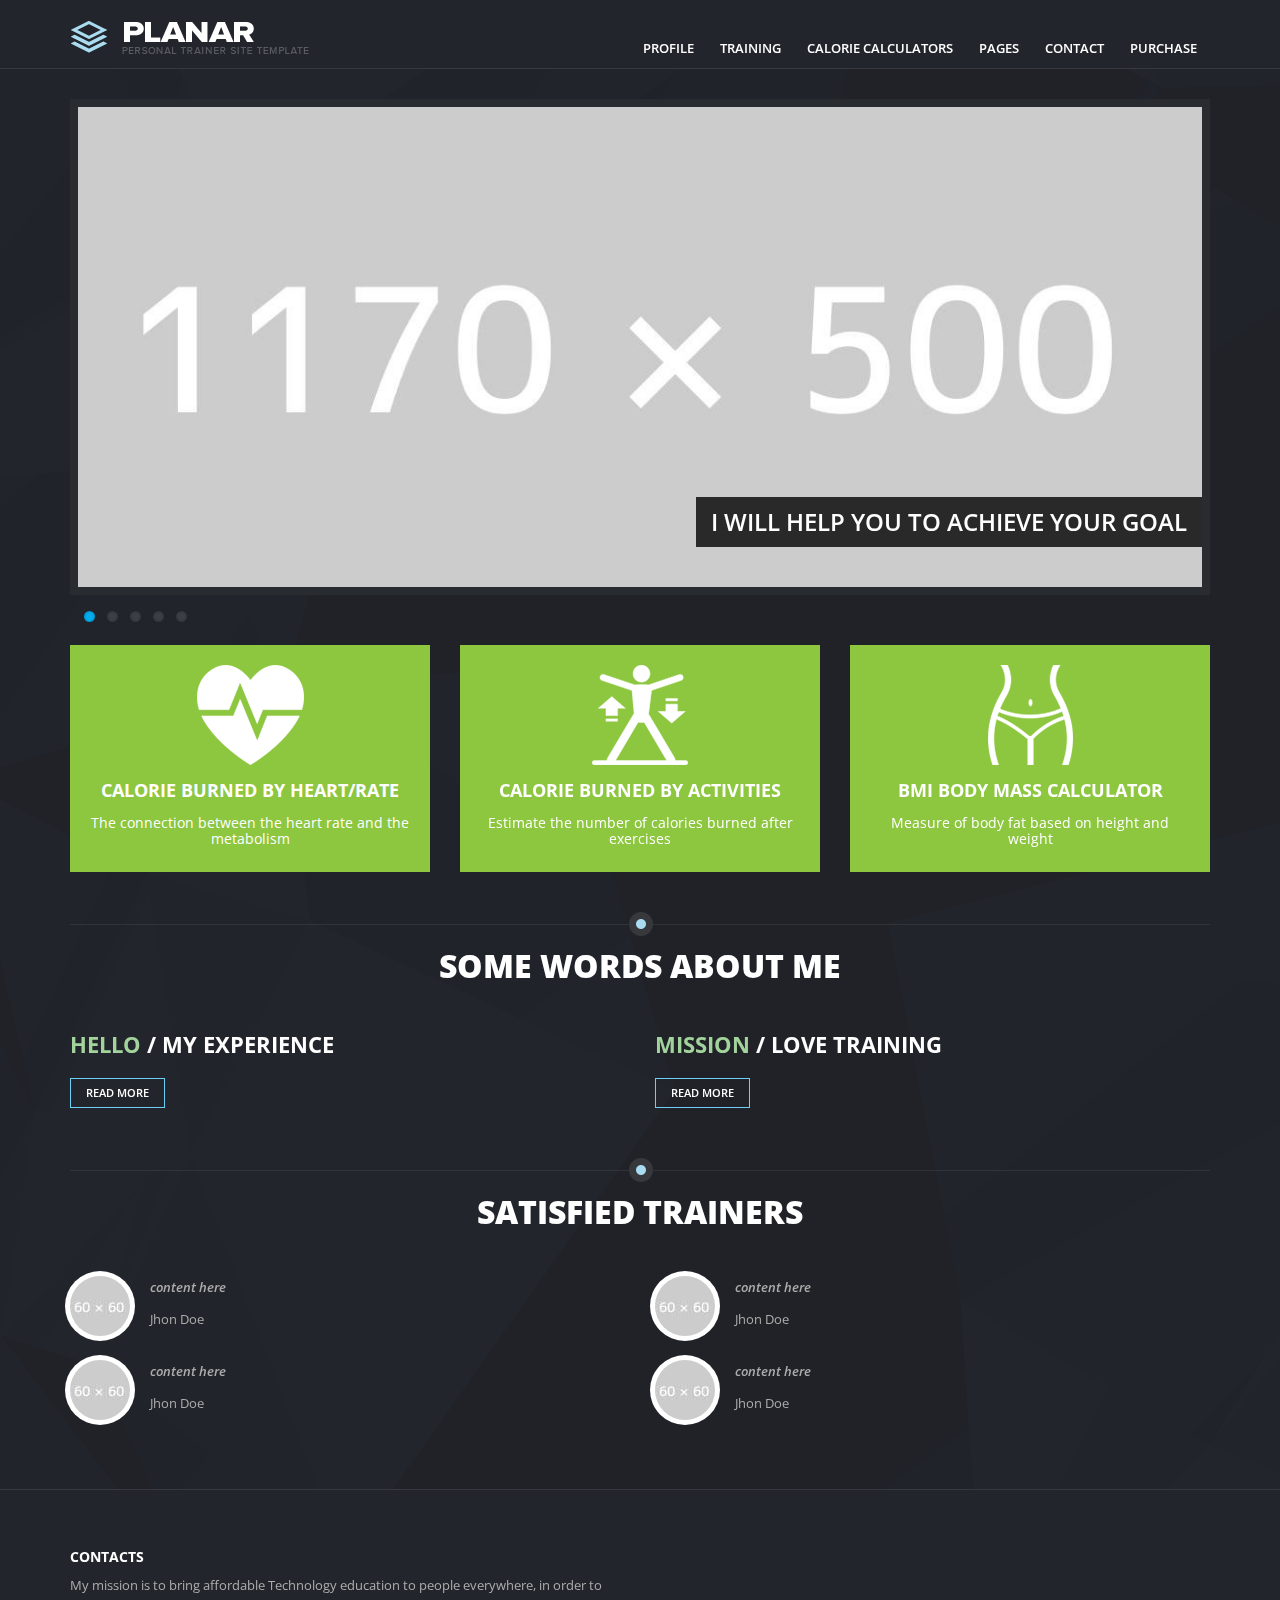
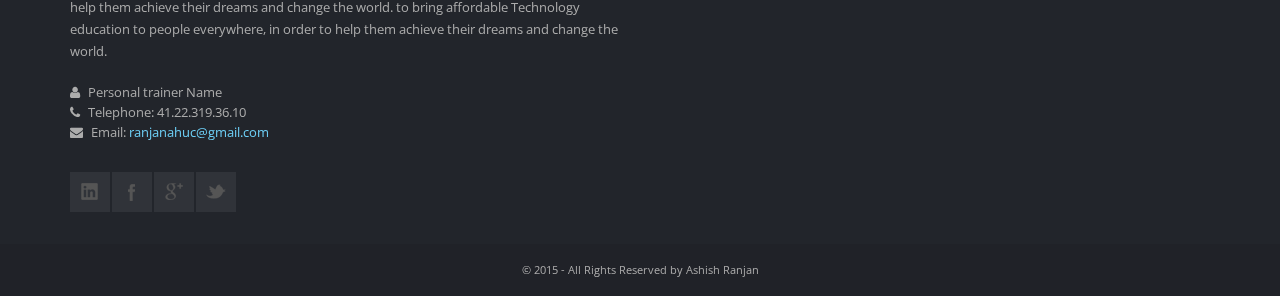
==== planar_1.0/html/dark/index.html @ 771d7c2e "ashish checking in" ====
<!DOCTYPE html>
<!--[if IE 7 ]><html class="ie ie7" lang="en"> <![endif]-->
<!--[if IE 8 ]><html class="ie ie8" lang="en"> <![endif]-->
<!--[if IE 9 ]><html class="ie ie9" lang="en"> <![endif]-->
<html lang="en">
<!--<![endif]-->
<head>

<!-- Basic Page Needs -->
<meta charset="utf-8">
<title>Lance | Personal trainer </title>
<meta name="description" content="Only 16$ - PLANAR Personal trainer site template with calories calculators">
<meta name="author" content="Ansonika">

<!-- Favicons-->
<link rel="shortcut icon" href="img/favicon.ico" type="image/x-icon"/>
<link rel="apple-touch-icon" type="image/x-icon" href="img/apple-touch-icon-57x57-precomposed.png">
<link rel="apple-touch-icon" type="image/x-icon" sizes="72x72" href="img/apple-touch-icon-72x72-precomposed.png">
<link rel="apple-touch-icon" type="image/x-icon" sizes="114x114" href="img/apple-touch-icon-114x114-precomposed.png">
<link rel="apple-touch-icon" type="image/x-icon" sizes="144x144" href="img/apple-touch-icon-144x144-precomposed.png">

<!-- Mobile Specific Metas -->
<meta name="viewport" content="width=device-width, initial-scale=1.0">

<!-- CSS -->
<link href="css/bootstrap.css" rel="stylesheet">
<link href="css/style.css" rel="stylesheet">
<link href="css/menu.css" rel="stylesheet">
<link href="font-awesome/css/font-awesome.css" rel="stylesheet" >
<link href="css/socialize-bookmarks.css" rel="stylesheet">
<link rel="stylesheet" href="js/fancybox/source/jquery.fancybox.css?v=2.1.4">
<link href="css/animate.css" rel="stylesheet">
<link rel="stylesheet" href="css/flexslider.css" type="text/css" media="screen">

<!-- Google web font -->
<link href='http://fonts.googleapis.com/css?family=Open+Sans:400,600,700,800,300' rel='stylesheet' type='text/css'>

<!--[if lt IE 9]>
<script src="http://html5shim.googlecode.com/svn/trunk/html5.js"></script>
<![endif]-->

<!-- Jquery -->
<script src="js/jquery.1.7.2.min.js"></script>

<!-- Support media queries for IE8 -->
<script src="js/respond.min.js"></script>

<!-- HTML5 and CSS3-in older browsers-->
<script src="js/modernizr.custom.17475.js"></script>

<!--[if IE 7]>
  <link rel="stylesheet" href="font-awesome/css/font-awesome-ie7.min.css">
<![endif]-->


</head>

<body>

   		<header>
           <div class="container">
            <div class="row">
        	<div class="col-md-4 col-xs-3"><h1 id="logo"><a href="index.html" title="Lance - Personal Trainer">Lance- Personal Trainer</a></h1></div>
            <nav class="col-md-8 col-xs-9">
            	<ul id="main-nav" class="sf-menu" >
                <li><a href="profile.html">Profile</a></li>
                <li><a href="#">Training</a>
                	<ul>
                        <li><a href="services.html">Services</a></li>
                        <li><a href="training-programs.html">Programs</a></li>
                  	</ul>
                </li>
                <li><a href="#">Calorie calculators</a>
                <ul>
                       
                        <li><a href="calories-burned-heart-rate.html">Calories burned by heart rate</a></li>
                        <li><a href="calories-burned-calculator.html">Calories burned by activites</a></li>
                        <li><a href="bmi-calculator.html">BMI calculator</a></li>
                  	</ul>
                </li>
                <li><a href="#">Pages</a>
                	<ul>
                    	<li><a href="pricing.html">Pricing</a></li>
                        <li><a href="img-galleries.html">Images and galleries</a></li>
                          <li><a href="media.html">Transformation</a></li>
                  	</ul>
                </li>
                <li><a href="contact.html">Contact</a></li>
                <li><a href="#">Purchase</a></li>
                </ul>
            </nav><!-- End Nav -->
         </div>
        </div><!-- End container -->
        </header> <!-- End header -->
        
        <div class="container">
            <div class="row">
                <div class="col-md-12">
                
                    <div class="flexslider">
                        <ul class="slides">
                            <li><img src="img/slider/slide-1.jpg" alt="">
                            <p class="flex-caption">I will help you to achieve your goal</p>
                            </li>
                            <li><img src="img/slider/slide-2.jpg" alt="">
                            <p class="flex-caption">Your exercises will be carried out to perfection</p>
                            </li>
                            <li>
                            <img src="img/slider/slide-3.jpg" alt="">
                            <p class="flex-caption">Lose weight in a short time</p>
                            </li>
                            <li>
                            <img src="img/slider/slide-4.jpg" alt="">
                            <p class="flex-caption">The pleasure of outdoor recreation</p>
                            </li>
                            <li>
                            <img src="img/slider/slide-5.jpg" alt="">
                            <p class="flex-caption">Proper training will make you feel better</p>
                            </li>
                        </ul>
                    </div><!-- End slider -->
                    
                </div><!-- End row -->
            </div><!-- End col-md-12 -->
            
            <div class="row">
                
                <div class="col-md-4 col-sm-7">
                    <div class="box_calculator">
                        <a href="calories-burned-heart-rate.html">
                        <img src="img/icon-2.png" alt="">
                        <h3>Calorie Burned by heart/rate</h3>
                        <p>The connection between the heart rate and the metabolism</p>
                        </a>
                    </div><!-- End box-calculator -->
                </div><!-- End col-md-3 -->
                
                <div class="col-md-4 col-sm-7">
                    <div class="box_calculator">
                        <a href="calories-burned-calculator.html">
                        <img src="img/icon-3.png" alt="">
                        <h3>Calorie Burned by activities</h3>
                        <p>Estimate the number of calories burned after exercises</p>
                        </a>
                    </div><!-- End box-calculator -->
                </div><!-- End col-md-3 -->
                
                <div class="col-md-4 col-sm-9">
                    <div class="box_calculator">
                        <a href="bmi-calculator.html">
                        <img src="img/icon-4.png" alt="">
                        <h3>Bmi Body mass Calculator</h3>
                        <p>Measure of body fat based on height and weight</p>
                        </a>
                    </div><!-- End box-calculator -->
                </div><!-- End col-md-3 -->
                
            </div><!-- End row -->
            
            <h3 class="title">Some words about me</h3>
            
            <div class="row">
                <div class="col-md-6">
                    <h3 class="title-2"><span>Hello</span> / My experience</h3>
                    <p>
                    </p>
                    <p><a href="#" class="button_small">Read more</a></p>
                </div>
                
                <div class="col-md-6">
                    <h3 class="title-2"><span>Mission</span> / Love training</h3>
                    <p>
                      





                    </p>
                    <p><a href="#" class="button_small">Read more</a></p>
                </div>
            </div><!-- End row -->
            
            
            <h3 class="title">Satisfied trainers</h3>
            
            <div class="row">
            
                <div class="col-md-6">
                    <div class="quote clearfix">
                        <img src="img/testimonial-1.jpg" class="img-circle" alt="">
                        <p>
                             content here
                        </p>
                        <em>Jhon Doe</em>
                    </div>
                </div>
                
                <div class="col-md-6">
                    <div class="quote clearfix">
                        <img src="img/testimonial-2.jpg" class="img-circle" alt="">
                        <p>
                             content here
                        </p>
                        <em>Jhon Doe</em>
                    </div>
                </div>
                
                <div class="col-md-6">
                    <div class="quote clearfix">
                        <img src="img/testimonial-3.jpg" class="img-circle" alt="">
                        <p>
                             content here
                        </p>
                        <em>Jhon Doe</em>
                    </div>
                </div>
                
                <div class="col-md-6 clearfix">
                    <div class="quote">
                        <img src="img/testimonial-4.jpg" class="img-circle" alt="">
                        <p>
                            content here
                        </p>
                        <em>Jhon Doe</em>
                    </div>
                </div>
                
            </div><!-- End row -->

        </div><!-- End container -->
        
        <footer>
        <div class="container">
            <div class="row">
                <div class="col-md-6">
                    <h5>Contacts</h5>
                    <p>
                        My mission is to bring affordable Technology education to people everywhere, in order to help them achieve their dreams and change the world. to bring affordable Technology education to people everywhere, in order to help them achieve their dreams and change the world.
                    </p>
                    <ul>
                        <li><i class="icon-user"></i> Personal trainer Name</li>
                        <li><i class="icon-phone"></i> Telephone: 41.22.319.36.10 </li>
                        <li><i class="icon-envelope"></i> Email: <a href="#">ranjanahuc@gmail.com </a></li>
                    </ul>
                    <ul class="social-bookmarks clearfix">
                        <li class="linkedin"><a href="#">behance</a></li>
                        <li class="facebook"><a href="#">facebook</a></li>
                        <li class="googleplus"><a href="#">googleplus</a></li>
                        <li class="twitter"><a href="#">twitter</a></li>
                    </ul>
                </div>
                
            </div>
        </div>
        <!--Start of Zopim Live Chat Script-->
<script type="text/javascript">
window.$zopim||(function(d,s){var z=$zopim=function(c){z._.push(c)},$=z.s=
d.createElement(s),e=d.getElementsByTagName(s)[0];z.set=function(o){z.set.
_.push(o)};z._=[];z.set._=[];$.async=!0;$.setAttribute("charset","utf-8");
$.src="//v2.zopim.com/?3G82vIwF0Kslru45KS1OWjVwyoQv5Vuf";z.t=+new Date;$.
type="text/javascript";e.parentNode.insertBefore($,e)})(document,"script");
</script>
<!--End of Zopim Live Chat Script-->
        <div id="copy">© 2015 - All Rights Reserved by Ashish Ranjan</div>
        </footer><!-- End footer -->
 
 <div id="toTop">Back to Top</div>  
 
<!-- FLEXSLIDER -->  
<script defer src="js/jquery.flexslider.js"></script> 
 <script type="text/javascript">
/* <![CDATA[ */
  $(window).load(function() {
  $('.flexslider').flexslider({
    animation: "fade"
  });
});
  /* ]]> */
</script> 


<!-- MENU JS -->    
<script src="js/hoverIntent.js"></script>
<script src="js/superfish.js"></script>
<script src="js/mobile-menu.js"></script>

<!-- OTHER JS --> 
<script src="js/placeholder.js"></script>
<script src="js/inview.js"></script> 
<script src="js/bootstrap.js"></script>
<script src="assets/validate.js"></script> 
<script src="js/functions.js"></script>



<!-- FANCYBOX -->
<script  src="js/fancybox/source/jquery.fancybox.pack.js?v=2.1.4" type="text/javascript"></script> 
<script src="js/fancybox/source/helpers/jquery.fancybox-media.js?v=1.0.5" type="text/javascript"></script> 
<script src="js/fancy_func.js" type="text/javascript"></script> 


</body>
</html>
---- planar_1.0/html/dark/css/style.css ----
body{background:#282b30 url(../img/bg.png) repeat-y center top;font:13px/22px 'Open Sans',Arial,sans-serif;color:#acacac;-webkit-font-smoothing:antialiased!important}h1,h2,h3,h3,h4,h5,h6{margin:0 0 10px;font-family:inherit;font-weight:700;line-height:20px;color:inherit;text-rendering:optimizelegibility;font-family:'Open Sans',Arial,sans-serif}h2,h3,h4,h5{text-transform:uppercase;color:#fff}#sub-head h2{font-size:48px;font-weight:800;line-height:44px}#sub-head p{font-size:30px;font-weight:300;line-height:32px}.result h2{font-size:16px;margin-bottom:20px}#indicator{font-size:14px;margin-top:20px}h3{font-size:24px;line-height:28px}h3.title{font-size:32px;font-weight:800;text-align:center;background:url(../img/divider.png) no-repeat center top;text-align:center;color:#fff;padding:40px 0;margin-top:30px}.box_calculator h3{font-size:18px;margin:15px 0;line-height:20px}h4{font-size:18px;ine-height:22px}h3.title-2,h4.title-2{font-size:22px;color:#fff}h3.title-2 span,h4.title-2 span{color:#a3d39c}.title-green{color:#a3d39c}h5{font-size:14px;line-height:14px}footer h5{color:#fff}h6{font-size:12px}p{margin:0 0 20px}ul,ol{padding:0;margin:0 0 30px;list-style:none}ul ul,ul ol,ol ol,ol ul{margin-bottom:0}li{line-height:20px}label{font-weight:600}hr{margin:30px 0;border:0;border-top:1px solid #36383d}a{color:#6dcff6;text-decoration:none;-webkit-transition:all .2s ease;transition:all .2s ease}a:hover,a:focus{color:#fff;text-decoration:none}a.button_small,.button_small{border:0;background:0;color:#fff;padding:3px 15px;text-decoration:none;transition:background .5s ease;-moz-transition:background .5s ease;-webkit-transition:background .5s ease;-o-transition:background .5s ease;display:inline-block;cursor:pointer;font-weight:600;font-size:11px;text-transform:uppercase;border:1px solid #6dcff6}a.button_small:hover,.button_small:hover{background:#6dcff6}a.button_medium,.button_medium{border:0;background:0;color:#fff;padding:7px 20px;text-decoration:none;transition:background .5s ease;-moz-transition:background .5s ease;-webkit-transition:background .5s ease;-o-transition:background .5s ease;display:inline-block;cursor:pointer;font-weight:600;text-transform:uppercase;border:1px solid #6dcff6;margin-bottom:30px}a.button_medium:hover,.button_medium:hover{background:#6dcff6}.button_newsletter{border:0;background:#202329;color:#fff;padding:13px 30px;text-decoration:none;transition:background .5s ease;-moz-transition:background .5s ease;-webkit-transition:background .5s ease;-o-transition:background .5s ease;display:inline-block;cursor:pointer;font-weight:600;text-transform:uppercase;margin-bottom:20px}.button_newsletter:hover{background:#6dcff6}a.button_large,.button_large{border:0;background:0;color:#FFF;padding:17px 40px;text-decoration:none;transition:background .5s ease;-moz-transition:background .5s ease;-webkit-transition:background .5s ease;-o-transition:background .5s ease;display:inline-block;cursor:pointer;font-weight:600;font-size:24px;text-transform:uppercase;border:1px solid #6dcff6;margin-bottom:30px}a.button_large:hover,.button_large:hover{background:#6dcff6}header{background-color:#22252b;border-bottom:1px solid #37393e;padding:20px 0 0;width:1400px;margin:auto;margin-bottom:30px}h1#logo a{text-indent:-99999px;background:url(../img/logo.png) no-repeat 0 0;display:block;height:35px;width:240px}footer{width:1400px;margin:auto;background:#22252b;border-top:1px solid #37393e;padding:60px 0 0;margin-top:45px}footer .form-bg-1,footer .form-bg-2{padding:5px 10px}#copy{padding:15px 0;background-color:#202228;font-size:11px;text-align:center}#why-bg-1{background:url(../img/why-1.png) no-repeat left top;height:395px}#why-bg-2{background:url(../img/why-2.png) no-repeat right top;height:395px}#why-bg-3{background:url(../img/why-3.png) no-repeat left top;height:395px}#why-bg-4{background:url(../img/why-4.png) no-repeat right top;height:395px}.why-desc{padding-top:113px}.hours{float:right}.hours input{width:25px;background-color:#393d45;border:0;-webkit-box-shadow:none;box-shadow:none;-webkit-transition:none;margin-left:3px;color:#acacac;text-align:center;outline:0}#activies{padding-top:30px}#activies.clearfix br{clear:both}.result{background-color:#7accc8;color:#fff;text-align:center;font-size:66px;font-weight:800;padding:50px 20px 60px;margin-bottom:30px}.box_calculator a{background-color:#8dc63f;padding:20px 20px 5px;margin-bottom:10px;text-align:center;color:#fff;display:block;font-size:14px;line-height:16px;transition:background .8s ease;-webkit-transition:background .8s ease;-moz-transition:background .8s ease}.box_calculator a:hover{background-color:#00aeef;text-decoration:none}#lia_total,#mia_total,#via_total{color:#FF9}#activietes_detail{font-size:14px;margin-top:60px;margin-bottom:-40px}#activietes_detail h4 span,#activietes_detail ul li span{float:right;color:#FF9}.border-right{padding-right:30px;border-right:1px solid #282b30}.tags a{display:inline-block;margin:5px 14px 10px 0;height:33px;line-height:33px;background:#8abbcc url(../img/tag_bg.png) no-repeat 91% center;padding:0 28px 0 11px;color:#fff;transition:background .5s ease;-moz-transition:background .5s ease;-webkit-transition:background .5s ease;-o-transition:background .5s ease}.tags a:hover{background-color:#099ad1;color:#fff;text-decoration:none}ul.recent_post li{padding:0 0 8px;margin-bottom:15px;border-bottom:1px #3a3f46 dotted;color:#313131;list-style:none;line-height:18px;padding-bottom:15px;color:#888;font-style:italic}ul.recent_post li div{font-weight:700;padding-left:25px;font-style:normal}ul.recent_post li:last-child{border-bottom:0;margin-bottom:0}.post{margin-bottom:0}.post img{margin-bottom:18px}.post h2{font-size:32px;line-height:32px;text-transform:none}.post_info{padding:10px 0;padding-bottom:0;border-bottom:1px #36383d solid;border-top:1px #36383d solid;margin-bottom:12px;color:#f2f2f2}.post_info span{color:#f66}.post img{border:8px solid #282b30}.post-left{float:left}.post-left ul li{float:left;margin-right:10px;list-style:none}.post-right{float:right}#comments{padding:10px 0 0;margin-bottom:15px}#comments ul{padding:0;margin:0;list-style:none}#comments ol{padding:0;margin:0;list-style:none}#comments li{padding:0 0 23px;list-style:none}.avatar{float:left;margin-right:11px}.avatar img{-moz-border-radius:3px;-webkit-border-radius:3px;border-radius:3px}.comment_right{display:table}.comment_info{padding-bottom:7px}.comment_info span{padding:0 12px}#comments ol li ul li{padding:23px 0 0 30px;margin:0}.home-news{position:relative;margin-bottom:20px;padding-left:66px;border-bottom:1px dotted #36383d}.home-news.last{margin-bottom:0;border-bottom:0}.news-date{width:44px;position:absolute;top:2px;left:0;margin-bottom:30px;padding:1px;background:#fafafa}.date-day{height:43px;text-align:center;line-height:43px;font-size:18px;font-weight:800}.date-mounth{height:14px;background:#3c3e3f;text-align:center;line-height:12px;font-size:11px;color:#fff}.news-title{margin-bottom:0;padding:0;font-weight:600}.news-excerpt{margin-bottom:20px}button{border-radius:0}.form-control::-moz-placeholder{color:#999;opacity:1}.form-control::-webkit-input-placeholder{color:#999}input[type=checkbox]{display:none}input[type=checkbox]+label span{display:inline-block;width:19px;height:19px;margin:-1px 4px 0 0;vertical-align:middle;background:url(../img/check_radio_sheet.png) left top no-repeat;cursor:pointer}input[type=checkbox]:checked+label span{background:url(../img/check_radio_sheet.png) -19px top no-repeat}input[type=radio]{display:none}input[type=radio]+label span{display:inline-block;width:19px;height:19px;margin:-1px 4px 0 0;vertical-align:middle;background:url(../img/check_radio_sheet.png) -38px top no-repeat;cursor:pointer}input[type=radio]:checked+label span{background:url(../img/check_radio_sheet.png) -57px top no-repeat}label{color:#999;font-weight:600}.ie8 input[type=checkbox]{display:inline-block}.ie8 input[type=checkbox]+label span{display:inline-block;width:19px;height:19px;margin:-1px 4px 0 0;vertical-align:middle;background:0;cursor:pointer}.ie8 input[type=checkbox]:checked+label span{background:0}.ie8 input[type=radio]{display:inline-block}.ie8 input[type=radio]+label span{display:inline-block;width:19px;height:19px;margin:-1px 4px 0 0;vertical-align:middle;background:0;cursor:pointer}.ie8 input[type=radio]:checked+label span{background:0}input.form-control,select.form-control,textarea.form-control{background:0;background-color:none;border:0;-webkit-box-shadow:none;box-shadow:none;-webkit-transition:none;margin-bottom:0;color:#999;font-size:13px;font-weight:600}input.form-control:focus,select.form-control:focus,textarea.form-control:focus{border-color:none;outline:0;-webkit-box-shadow:none;box-shadow:none;color:#fff}.form-bg-1,.form-bg-2{display:block;margin-bottom:1px;padding:10px;font-weight:600;color:#999}.form-bg-1{background-color:#2a2d34}.form-bg-2{background-color:#393d45}.styled-select select{background:transparent;width:100%;padding:5px;padding-left:12px;line-height:1;border:0;border-radius:0;height:34px;font-weight:600;-moz-appearance:window;-webkit-appearance:none;cursor:pointer}.styled-select select::-ms-expand,.styled-select-2 select::-ms-expand{display:none}.styled-select{width:98%;height:34px;overflow:hidden;background:url(../img/down_arrow_select.png) no-repeat right}.styled-select-2 select{background:transparent;width:100%;font-weight:600;padding:5px;padding-left:12px;line-height:1;border:0;border-radius:0;height:34px;-moz-appearance:window;-webkit-appearance:none;cursor:pointer}.styled-select-2{width:98%;height:34px;overflow:hidden;background:url(../img/down_arrow_select_2.png) no-repeat right}select#mobileMenu_main-nav{float:right;margin-top:4px}#sub-head{text-align:center;height:340px;background:#8dc63f url(../img/bg-sub-head.png) no-repeat center top;color:#fff;display:table;position:relative;overflow:hidden;width:100%;padding:20px;margin-bottom:30px}#sub-head div{display:table-cell;vertical-align:middle}#sub-head div p{margin-bottom:0;padding-bottom:0}.break{display:block;background:url(../img/break-content.png) no-repeat center left;height:20px;margin-bottom:30px}.lead strong{color:#fff;font-weight:400}.img-circle.style{background-color:#fff;-moz-box-shadow:0 0 0 10px #fff;-webkit-box-shadow:0 0 0 10px #fff;box-shadow:0 0 0 10px #fff;margin:auto}iframe{border:8px solid #282b30}#toTop{width:100px;background:#111;text-align:center;padding:5px;position:fixed;bottom:10px;right:10px;cursor:pointer;display:none;color:#fff;font-size:11px;z-index:999}.add_top_30{margin-top:30px}.add_top_15{margin-top:15px}.add_bottom_30{margin-bottom:30px}.add_bottom_15{margin-bottom:15px}.quote img{position:absolute;left:0;topt:0;margin:0 15px 40px 0;-moz-box-shadow:0 0 0 5px #fff;-webkit-box-shadow:0 0 0 5px #fff;box-shadow:0 0 0 5px #fff;background-color:#fff}.quote{font-style:italic;font-weight:600;position:relative;padding-left:80px}.quote em{font-style:normal;font-weight:400;margin-bottom:30px;margin-top:-10px;display:block}#newsletter_container{background:#7accc8 url(../img/bg-sub-head.png) no-repeat;padding:20px 20px 10px}#newsletter_container input.form-control,#newsletter_container input:focus.form-control{background-color:#fff;color:#555;border-radius:0;font-size:16px;padding:25px}.img-item .thumbnail{padding:0;display:block;max-width:100%;height:auto;overflow:hidden;border:8px solid #282b30;-webkit-border-radius:0;-moz-border-radius:0;border-radius:0;background:#282b30;border-bottom:2px solid #282b30;margin-bottom:30px}.thumbnail img{min-width:100%;height:auto}.img-wrapp{position:relative;display:inline-block;width:100%;height:auto;overflow:hidden;-moz-transition:all .3s ease;-o-transition:all .3s ease;-webkit-transition:all .3s ease;-ms-transition:all .3s ease;transition:all .3s ease}.img-wrapp .img-links{position:absolute;z-index:1;top:-50%;margin-top:-19px;line-height:0;padding:0;text-align:center;left:3%;width:100%;display:block;-moz-transition:all .25s ease-in-out;-o-transition:all .25s ease-in-out;-webkit-transition:all .15s ease-in-out;-ms-transition:all .25s ease-in-out;transition:all .25s ease-in-out}.img-wrapp .img-links a{color:#fff}.img-wrapp .img-links a:hover{text-decoration:none}.img-wrapp .img-effect{background-color:rgba(0,0,0,.7);height:100%;width:100%;position:absolute;z-index:1;top:0;left:0;right:0;bottom:0;filter:alpha(opacity=0);filter:alpha(opacity=0);-moz-opacity:0;-khtml-opacity:0;opacity:0;-moz-transition:all .2s ease;-o-transition:all .2s ease;-webkit-transition:all .2s ease;-ms-transition:all .2s ease;transition:all .2s ease}#map{height:380px;width:100%;border:8px solid #282b30}#message-newsletter,#message-visit,#message-contact{margin:10px 0;padding:0}.error_message{display:inline-block;background:#ed1c24;padding:5px 8px;color:#fff}.loader{padding:0 10px}#success_page{background:#6c0;padding:5px 10px;color:#fff;display:inline-block}.panel-group .panel{margin-bottom:0;overflow:hidden;border-radius:0}.panel{margin-bottom:20px;background-color:#282b30;border:1px solid transparent;border-radius:0;-webkit-box-shadow:0 1px 1px rgba(0,0,0,.05);box-shadow:0 1px 1px rgba(0,0,0,.05)}.panel-heading{padding:10px 15px;border-bottom:1px solid transparent;border-top-right-radius:0;border-top-left-radius:0}.panel-default>.panel-heading{color:#333;background-color:#6dcff6;border-color:transparent}.modal-content{position:relative;background-color:#282b30;border:1px solid #36383d;border-radius:6px;outline:0;-webkit-box-shadow:0 3px 9px rgba(0,0,0,.5);box-shadow:0 3px 9px rgba(0,0,0,.5);background-clip:padding-box}.modal-header{min-height:16.428571429px;padding:15px;border-bottom:1px solid #36383d}.modal-footer{padding:19px 20px 20px;margin-top:15px;text-align:right;border-top:1px solid #36383d}.close{float:right;font-size:21px;font-weight:700;line-height:1;color:#fff;text-shadow:0 1px 0 #000;opacity:.2;filter:alpha(opacity=20)}.close:hover,.close:focus{color:#fff;text-decoration:none;cursor:pointer;opacity:.7;filter:alpha(opacity=70)}.errormsg,.alertmsg,.successmsg,.infomsg,.infomsg2{display:block;margin:20px 0;padding:15px 8px 15px 15px;position:relative;color:#666!Important;border-radius:0}.alert i{float:left;line-height:22px}.errormsg{background-color:#FCCAC1;border:1px solid #E18B7C}.errormsg i{color:#E18B7C}.alertmsg{background-color:#FFE9AD;border:1px solid #EAC572}.alertmsg i{color:#EAC572}.successmsg{background-color:#EFFEB9;border:1px solid #C1D779}.successmsg i{color:#C1D779}.infomsg{background-color:#DEEEFA;border:1px solid #AFD3F2}.infomsg i{color:#AFD3F2}.infomsg2{background-color:#FFF;border:1px solid #AFD3F2}a.clostalert{background:url(../img/messages.png) no-repeat scroll 0 -310px transparent;cursor:pointer;height:15px;overflow:hidden;position:absolute;right:5px;text-indent:9999px;top:5px;width:15px}.nav>li>a:hover,.nav>li>a:focus{text-decoration:none;background-color:#6dcff6}.tab-content{overflow:auto;padding:20px 0}.nav-tabs{border-bottom:1px solid #282b30}.nav-tabs>li{float:left;margin-bottom:-1px}.nav-tabs>li>a{margin-right:4px;line-height:1.428571429;border:1px solid transparent;border-radius:0;background-color:#282b30}.nav-tabs>li>a:hover{border-color:#282b30}.nav-tabs>li.active>a,.nav-tabs>li.active>a:hover,.nav-tabs>li.active>a:focus{color:#fff;cursor:default;background-color:#6dcff6;border:1px solid #6dcff6;border-bottom-color:transparent}.nav-tabs.nav-justified{width:100%;border-bottom:0}.progress{height:45px;margin-bottom:0;overflow:hidden;background-color:#282b30;border-radius:0;-webkit-box-shadow:none;box-shadow:none}.progress-bar{float:left;width:0;height:100%;font-size:14px;text-transform:uppercase;font-weight:600;color:#fff;text-align:right;padding-right:10px;line-height:47px;-webkit-box-shadow:none;box-shadow:none;-webkit-transition:none;transition:width .6s ease}.plans{margin:0 auto 50px;zoom:1}.plans:before,.plans:after{content:'';display:table}.plans:after{clear:both}.plan{margin:10px 0;padding:20px;text-align:center;background:#202228;background-clip:padding-box;border:solid #555;border-width:1px 0 1px 1px;-webkit-box-sizing:border-box;-moz-box-sizing:border-box;box-sizing:border-box;-webkit-box-shadow:0 1px 2px rgba(0,0,0,.1);box-shadow:0 1px 2px rgba(0,0,0,.1)}.col-md-4.plan:first-child{margin-right:-30px;margin-left:30px}.plan:last-child{border-width:1px}.plan-title{position:relative;margin:-20px -10px 20px;padding:20px;line-height:1;font-size:18px;font-weight:700;color:#fff;border-bottom:1px dotted #37393e}.plan-title:before{content:'';position:absolute;bottom:-1px;left:0;right:0;height:1px}.plan-price{margin:0 auto 20px;width:110px;height:110px;line-height:110px;font-size:30px;font-weight:700;color:#fff;background:#595f6b;border-radius:100px;-webkit-border-radius:100px;-moz-border-radius:100px;display:inline-block;text-align:center}.plan-price>span{font-size:12px;font-weight:400;color:rgba(255,255,255,.9)}.plan-features{margin-bottom:20px;line-height:2;font-size:12px;color:#999;text-align:center}.plan-features li{list-style:none}.plan-features>li>strong{font-weight:700;color:#888}.plan-tall{margin:0;background:#2a2d35;border-width:1px;border-radius:10px;margin-right:-30px;position:relative;z-index:100;border:solid #a3d39c;padding-bottom:40px}.plan-tall>.plan-title{font-size:18px}.plan-tall>.plan-price{margin:0 auto 20px;height:110px;widht:110px;line-height:110px;font-size:30px;font-weight:700;color:#fff;background:#a3d39c;border-radius:100px;-webkit-border-radius:100px;-moz-border-radius:100px;display:inline-block;text-align:center}.plan-tall>.plan-features{font-size:13px}.plan-tall>.plan-button{padding:0 16px;line-height:32px}.plan-tall+.plan{border-left:0}*{-moz-box-sizing:border-box;-webkit-box-sizing:border-box;box-sizing:border-box}.pricing-table{text-align:center;font-weight:400;border:6px solid #1ABC9C;margin-bottom:30px;background:#fff;-webkit-transition:all .2s ease-in-out;-moz-transition:all .2s ease-in-out;-o-transition:all .2s ease-in-out;-ms-transition:all .2s ease-in-out;transition:all .2s ease-in-out}.pricing-table:hover{-moz-box-shadow:0 2px 8px 0 rgba(0,0,0,.5);-webkit-box-shadow:0 2px 8px 0 rgba(0,0,0,.5);box-shadow:0 2px 8px 0 rgba(0,0,0,.5)}.pricing-table.green{text-align:center;font-weight:400;border:6px solid #2ECC71}.pricing-table.blue{text-align:center;font-weight:400;border:6px solid #6dcff6}.pricing-table-sign-up{border-top:1px solid #BDC3C7;padding:10px 20px;text-align:center;background:#ECF0F1}.pricing-table-features p{padding:5px 20px;text-align:center}.pricing-table-features p:nth-child(2n){background:#ECF0F1}.pricing-table-features,.pricing-table-space{background:#fff}.pricing-table p{padding:5px;margin-top:5px;font-size:110%;font-weight:400;background:#fff}.pricing-table p strong{font-weight:600}.pricing-table .pricing-table-header{color:#fff;background:#1ABC9C;padding:0}.pricing-table-header .heading{display:inline-block;width:100%;padding:15px 0;text-transform:uppercase}.pricing-table.green .heading{background:#2ECC71}.pricing-table.red .heading{background:#E74C3C}.pricing-table.blue .heading{background:#6dcff6}.pricing-table .pricing-table-header .price-value{background:#16A085}.pricing-table.green .pricing-table-header .price-value{background:#27AE60}.pricing-table.blue .pricing-table-header .price-value{background:#2980B9}.pricing-table-header .price-value{display:inline-block;width:100%;padding:20px 0;background:#1ABC9C}.pricing-table-header .price-value span{font-weight:800;font-size:36px}.pricing-table-header .price-value span.mo{font-size:22px;font-weight:600}.table thead>tr>th,.table tbody>tr>th,.table tfoot>tr>th,.table thead>tr>td,.table tbody>tr>td,.table tfoot>tr>td{padding:8px;line-height:1.428571429;vertical-align:top;border-top:1px solid #37393e}.table thead>tr>th{vertical-align:bottom;border-bottom:2px solid #37393e}.table-bordered{border:1px solid #37393e}.pagination{display:inline-block;padding-left:0;margin:0;border-radius:4px}.pagination>li>a,.pagination>li>span{line-height:1.428571429;background-color:transparent;border:1px solid #37393e}.pagination>li:first-child>a,.pagination>li:first-child>span{margin-left:0;border-bottom-left-radius:0;border-top-left-radius:0}.pagination>li:last-child>a,.pagination>li:last-child>span{border-bottom-left-radius:0;border-top-left-radius:0}.pagination>li>a:hover,.pagination>li>span:hover,.pagination>li>a:focus,.pagination>li>span:focus{background-color:#6dcff6}.pagination>.active>a,.pagination>.active>span,.pagination>.active>a:hover,.pagination>.active>span:hover,.pagination>.active>a:focus,.pagination>.active>span:focus{z-index:2;color:#fff;cursor:default;background-color:#6dcff6;border-color:#6dcff6}.pagination>.disabled>span,.pagination>.disabled>a,.pagination>.disabled>a:hover,.pagination>.disabled>a:focus{color:#999;cursor:not-allowed;background-color:#6dcff6;border-color:#6dcff6}@media (min-width:1201px) and (max-width:1400px){header,footer{max-width:100%}}@media (min-width:768px) and (max-width:1200px){header,footer{max-width:100%}.table-responsive>.table{margin-bottom:0;background-color:transparent}.table-responsive{border:0}}@media (min-width:768px) and (max-width:979px){.border-right{padding-right:0;border-right:0}.table-responsive>.table{margin-bottom:0;background-color:transparent}.table-responsive{border:0}.col-md-4.plan:first-child,.col-md-4.plan:last-child{margin-right:0;margin-left:0;border-width:1px;-moz-box-sizing:border-box;box-sizing:border-box}.plan-tall+.plan{border-left:1px;border:solid #555}.plan-tall{margin-right:0}.why-desc{padding-top:0}.box_calculator a{margin-bottom:30px}}@media (max-width:767px){.table-responsive>.table{margin-bottom:0;background-color:transparent}.table-responsive{border:0}.text-right.why-desc{text-align:left}.why-desc{padding-top:0}.border-right{padding-right:0;border-right:0}header,footer{max-width:100%}.col-md-4.plan:first-child,.col-md-4.plan:last-child{margin-right:0;margin-left:0;border-width:1px;-moz-box-sizing:border-box;box-sizing:border-box}.plan-tall+.plan{border-left:1px;border:solid #555}.plan-tall{margin-right:0}#sub-head{height:190px}#sub-head h2{font-size:38px;line-height:38px}#sub-head p{font-size:20px;line-height:20px}#map{height:260px}}@media (max-width:480px){.table-responsive>.table{margin-bottom:0;background-color:transparent}.table-responsive{border:0}.border-right{padding-right:0;border-right:0}.why-desc{padding-top:0}h1#logo a{background:url(../img/logo-mobile.png) no-repeat 0 0;width:auto}#map{height:260px}.quote img{margin:0 15px 10px 0}}
---- planar_1.0/html/dark/css/menu.css ----
/*** ESSENTIAL STYLES ***/
ul#main-nav{
	float:right;
	text-transform:uppercase;
	margin:8px 0 0 0;
	padding:0;
	font-weight:600;
}
/*** ESSENTIAL STYLES ***/
.sf-menu, .sf-menu * {
	margin: 0;
	padding: 0;
	list-style: none;
}
.sf-menu li {
	position: relative;
}
.sf-menu ul {
	position: absolute;
	display: none;
	top: 100%;
	left: 0;
	z-index: 99;
}
.sf-menu > li {
	float: left;
}
.sf-menu li:hover > ul,
.sf-menu li.sfHover > ul {
	display: block;
}

.sf-menu a {
	display: block;
	position: relative;
}
.sf-menu ul ul {
	top: 0;
	left: 100%;
}


/*** DEMO SKIN ***/
.sf-menu {
	float: left;
	margin-bottom: 1em;
}
.sf-menu ul {

	min-width: 15em; /* allow long menu items to determine submenu width */
	*width: 15em; /* no auto sub width for IE7, see white-space comment below */
}
.sf-menu a {
	padding: .75em 1em;
	text-decoration: none;
	zoom: 1; /* IE7 */
}
.sf-menu a {
	color: #fff;
}
.sf-menu li {
	white-space: nowrap; /* no need for Supersubs plugin */
	*white-space: normal; /* ...unless you support IE7 (let it wrap) */
	-webkit-transition: background .2s;
	transition: background .2s;
}
.sf-menu ul li {
	background: #6dcff8;
	border-bottom:1px solid #a7e5fd;
	
}
.sf-menu ul ul li {
		background: #6dcff8;
	
}
.sf-menu li:hover,
.sf-menu li.sfHover {
		background: #00aeef;
	/* only transition out, not in */
	-webkit-transition: none;
	transition: none;
}
.sf-menu li#active {
		background: #00aeef;
}

/*** arrows (for all except IE7) **/
.sf-arrows .sf-with-ul {
	padding-right: 2.5em;
	*padding-right: 1em; /* no CSS arrows for IE7 (lack pseudo-elements) */
}
/* styling for both css and generated arrows */
.sf-arrows .sf-with-ul:after {
	content: '';
	position: absolute;
	top: 50%;
	right: 1em;
	margin-top: -3px;
	height: 0;
	width: 0;
	/* order of following 3 rules important for fallbacks to work */
	border: 5px solid transparent;
	border-top-color: #dFeEFF; /* edit this to suit design (no rgba in IE8) */
	border-top-color: rgba(255,255,255,.5);
}
.sf-arrows > li > .sf-with-ul:focus:after,
.sf-arrows > li:hover > .sf-with-ul:after,
.sf-arrows > .sfHover > .sf-with-ul:after {
	border-top-color: white; /* IE8 fallback colour */
}
/* styling for right-facing arrows */
.sf-arrows ul .sf-with-ul:after {
	margin-top: -5px;
	margin-right: -3px;
	border-color: transparent;
	border-left-color: #dFeEFF; /* edit this to suit design (no rgba in IE8) */
	border-left-color: rgba(255,255,255,.5);
}
.sf-arrows ul li > .sf-with-ul:focus:after,
.sf-arrows ul li:hover > .sf-with-ul:after,
.sf-arrows ul .sfHover > .sf-with-ul:after {
	border-left-color: white;
}
---- planar_1.0/html/dark/css/socialize-bookmarks.css ----
/*--------------------------------------------------
			SOCIAL-BOOKMARKS
---------------------------------------------------*/
.social-bookmarks {
	padding: 0;
	margin: 30px 0 30px 0;
	list-style-type: none;
}

.social-bookmarks li, .widget .social-bookmarks li, #footer .social-bookmarks li {
	float: left;
	margin-right: 2px;
	margin-bottom: 2px;
	padding: 0px;
	background-color: #303339;
	display: inline;
	width: auto;
}	
#footer .social-bookmarks li {
	float: left;
	margin-right: 2px;
	margin-bottom: 2px;
	padding: 0px;
}	
#footer.social-bookmarks li a {
	display: block;
	float: left;
	height: 100%;
	margin: 0;
	padding: 0;
	width: 40px;
	height: 40px;
}	
.social-bookmarks li a {
	-webkit-transition: all 0.3s ease 0s;
	-moz-transition: background-color 5s;
	-o-transition: all 0.3s ease 0s;
	transition: all 0.3s ease 0s;
	-moz-transition: all 0.3s ease 0s;
	display: block;
	float: left;
	height: 100%;
	margin: 0;
	padding: 0;
	width: 40px;
	height: 40px;
	text-indent: -9999px;
}	
.social-bookmarks li.aim a {
	background: url(../img/socialize-icons/aim.png) no-repeat 0 0;
}
.social-bookmarks li.aim a:hover {
	background-color: #e95a00;
}
.social-bookmarks li.apple a {
	background: url(../img/socialize-icons/apple.png) no-repeat 0 0;
}
.social-bookmarks li.apple a:hover {
	background-color: #606060;
}
.social-bookmarks li.behance a {
	background: url(../img/socialize-icons/behance.png) no-repeat 0 0;
}
.social-bookmarks li.behance a:hover {
	background-color: #18a3fe;
}
.social-bookmarks li.blogger a {
	background: url(../img/socialize-icons/blogger.png) no-repeat 0 0;
}
.social-bookmarks li.blogger a:hover {
	background-color: #fb913f;
}
.social-bookmarks li.cargo a {
	background: url(../img/socialize-icons/cargo.png) no-repeat 0 0;
}
.social-bookmarks li.cargo a:hover {
	background-color: #00c462;
}
.social-bookmarks li.delicious a {
	background: url(../img/socialize-icons/delicious.png) no-repeat 0 0;
}
.social-bookmarks li.delicious a:hover {
	background-color: #3274d1;
}
.social-bookmarks li.deviantart a {
	background: url(../img/socialize-icons/deviantart.png) no-repeat 0 0;
}
.social-bookmarks li.deviantart a:hover {
	background-color: #d0de21;
}
.social-bookmarks li.digg a {
	background: url(../img/socialize-icons/digg.png) no-repeat 0 0;
}
.social-bookmarks li.digg a:hover {
	background-color: #2882c6;
}
.social-bookmarks li.dopplr a {
	background: url(../img/socialize-icons/dopplr.png) no-repeat 0 0;
}
.social-bookmarks li.dopplr a:hover {
	background-color: #99cc66;
}
.social-bookmarks li.dribbble a {
	background: url(../img/socialize-icons/dribbble.png) no-repeat 0 0;
}
.social-bookmarks li.dribbble a:hover {
	background-color: #ef5b92;
}
.social-bookmarks li.ember a {
	background: url(../img/socialize-icons/ember.png) no-repeat 0 0;
}
.social-bookmarks li.ember a:hover {
	background-color: #fb9d00;
}
.social-bookmarks li.evernote a {
	background: url(../img/socialize-icons/evernote.png) no-repeat 0 0;
}
.social-bookmarks li.evernote a:hover {
	background-color: #77ba2f;
}
.social-bookmarks li.facebook a {
	background: url(../img/socialize-icons/facebook.png) no-repeat 0 0;
}
.social-bookmarks li.facebook a:hover {
	background-color: #3b5998;
}
.social-bookmarks li.flickr a {
	background: url(../img/socialize-icons/flickr.png) no-repeat 0 0;
}
.social-bookmarks li.flickr a:hover {
	background-color: #f1628b;
}
.social-bookmarks li.forrst a {
	background: url(../img/socialize-icons/forrst.png) no-repeat 0 0;
}
.social-bookmarks li.forrst a:hover {
	background-color: #5b9a68;
}
.social-bookmarks li.github a {
	background: url(../img/socialize-icons/github.png) no-repeat 0 0;
}
.social-bookmarks li.github a:hover {
	background-color: #7292a2;
}
.social-bookmarks li.google a {
	background: url(../img/socialize-icons/google.png) no-repeat 0 0;
}
.social-bookmarks li.google a:hover {
	background-color: #dd4b39;
}
.social-bookmarks li.googleplus a {
	background: url(../img/socialize-icons/googleplus.png) no-repeat 0 0;
}
.social-bookmarks li.googleplus a:hover {
	background-color: #d94a39;
}
.social-bookmarks li.gowalla a {
	background: url(../img/socialize-icons/gowalla.png) no-repeat 0 0;
}
.social-bookmarks li.gowalla a:hover {
	background-color: #ff920d;
}
.social-bookmarks li.grooveshark a {
	background: url(../img/socialize-icons/grooveshark.png) no-repeat 0 0;
}
.social-bookmarks li.grooveshark a:hover {
	background-color: #f88e00;
}
.social-bookmarks li.html5 a {
	background: url(../img/socialize-icons/html5.png) no-repeat 0 0;
}
.social-bookmarks li.html5 a:hover {
	background-color: #f3642c;
}
.social-bookmarks li.icloud a {
	background: url(../img/socialize-icons/icloud.png) no-repeat 0 0;
}
.social-bookmarks li.icloud a:hover {
	background-color: #fb913f;
}
.social-bookmarks li.lastfm a {
	background: url(../img/socialize-icons/lastfm.png) no-repeat 0 0;
}
.social-bookmarks li.lastfm a:hover {
	background-color: #d21309;
}
.social-bookmarks li.linkedin a {
	background: url(../img/socialize-icons/linkedin.png) no-repeat 0 0;
}
.social-bookmarks li.linkedin a:hover {
	background-color: #71b2d0;
}
.social-bookmarks li.metacafe a {
	background: url(../img/socialize-icons/metacafe.png) no-repeat 0 0;
}
.social-bookmarks li.metacafe a:hover {
	background-color: #ef4035;
}
.social-bookmarks li.mixx a {
	background: url(../img/socialize-icons/mixx.png) no-repeat 0 0;
}
.social-bookmarks li.mixx a:hover {
	background-color: #d80330;
}
.social-bookmarks li.myspace a {
	background: url(../img/socialize-icons/myspace.png) no-repeat 0 0;
}
.social-bookmarks li.myspace a:hover {
	background-color: #003398;
}
.social-bookmarks li.netvibes a {
	background: url(../img/socialize-icons/netvibes.png) no-repeat 0 0;
}
.social-bookmarks li.netvibes a:hover {
	background-color: #629e61;
}
.social-bookmarks li.newsvine a {
	background: url(../img/socialize-icons/newsvine.png) no-repeat 0 0;
}
.social-bookmarks li.newsvine a:hover {
	background-color: #5b965a;
}
.social-bookmarks li.orkut a {
	background: url(../img/socialize-icons/orkut.png) no-repeat 0 0;
}
.social-bookmarks li.orkut a:hover {
	background-color: #ed2590;
}
.social-bookmarks li.paypal a {
	background: url(../img/socialize-icons/paypal.png) no-repeat 0 0;
}
.social-bookmarks li.paypal a:hover {
	background-color: #32689a;
}
.social-bookmarks li.picasa a {
	background: url(../img/socialize-icons/picasa.png) no-repeat 0 0;
}
.social-bookmarks li.picasa a:hover {
	background-color: #444;
}
.social-bookmarks li.pinterest a {
	background: url(../img/socialize-icons/pinterest.png) no-repeat 0 0;
}
.social-bookmarks li.pinterest a:hover {
	background-color: #cb2027;
}
.social-bookmarks li.plurk a {
	background: url(../img/socialize-icons/plurk.png) no-repeat 0 0;
}
.social-bookmarks li.plurk a:hover {
	background-color: #f35b36;
}
.social-bookmarks li.posterous a {
	background: url(../img/socialize-icons/posterous.png) no-repeat 0 0;
}
.social-bookmarks li.posterous a:hover {
	background-color: #f9d560;
}
.social-bookmarks li.reddit a {
	background: url(../img/socialize-icons/reddit.png) no-repeat 0 0;
}
.social-bookmarks li.reddit a:hover {
	background-color: #bfd0e2;
}
.social-bookmarks li.rss a {
	background: url(../img/socialize-icons/rss.png) no-repeat 0 0;
}
.social-bookmarks li.rss a:hover {
	background-color: #fe9900;
}
.social-bookmarks li.skype a {
	background: url(../img/socialize-icons/skype.png) no-repeat 0 0;
}
.social-bookmarks li.skype a:hover {
	background-color: #18b7f1;
}
.social-bookmarks li.stumbleupon a {
	background: url(../img/socialize-icons/stumbleupon.png) no-repeat 0 0;
}
.social-bookmarks li.stumbleupon a:hover {
	background-color: #eb4924;
}
.social-bookmarks li.technorati a {
	background: url(../img/socialize-icons/technorati.png) no-repeat 0 0;
}
.social-bookmarks li.technorati a:hover {
	background-color: #7ac84f;
}
.social-bookmarks li.tumblr a {
	background: url(../img/socialize-icons/tumblr.png) no-repeat 0 0;
}
.social-bookmarks li.tumblr a:hover {
	background-color: #3a5976;
}
.social-bookmarks li.twitter a {
	background: url(../img/socialize-icons/twitter.png) no-repeat 0 0;
}
.social-bookmarks li.twitter a:hover {
	background-color: #48c4d2;
}
.social-bookmarks li.vimeo a {
	background: url(../img/socialize-icons/vimeo.png) no-repeat 0 0;
}
.social-bookmarks li.vimeo a:hover {
	background-color: #62a0ad;
}
.social-bookmarks li.wordpress a {
	background: url(../img/socialize-icons/wordpress.png) no-repeat 0 0;
}
.social-bookmarks li.wordpress a:hover {
	background-color: #464646;
}
.social-bookmarks li.yahoo a {
	background: url(../img/socialize-icons/yahoo.png) no-repeat 0 0;
}
.social-bookmarks li.yahoo a:hover {
	background-color: #ab64bc;
}
.social-bookmarks li.yelp a {
	background: url(../img/socialize-icons/yelp.png) no-repeat 0 0;
}
.social-bookmarks li.yelp a:hover {
	background-color: #c41200;
}
.social-bookmarks li.youtube a {
	background: url(../img/socialize-icons/youtube.png) no-repeat 0 0;
}
.social-bookmarks li.youtube a:hover {
	background-color: #f45750;
}
.social-bookmarks li.zerply a {
	background: url(../img/socialize-icons/zerply.png) no-repeat 0 0;
}
.social-bookmarks li.zerply a:hover {
	background-color: #8db259;
}
.social-bookmarks li.zootool a {
	background: url(../img/socialize-icons/zootool.png) no-repeat 0 0;
}
.social-bookmarks li.zootool a:hover {
	background-color: #262626;
}
.social-bookmarks li a:hover {
	background-position: 0 -40px;
}
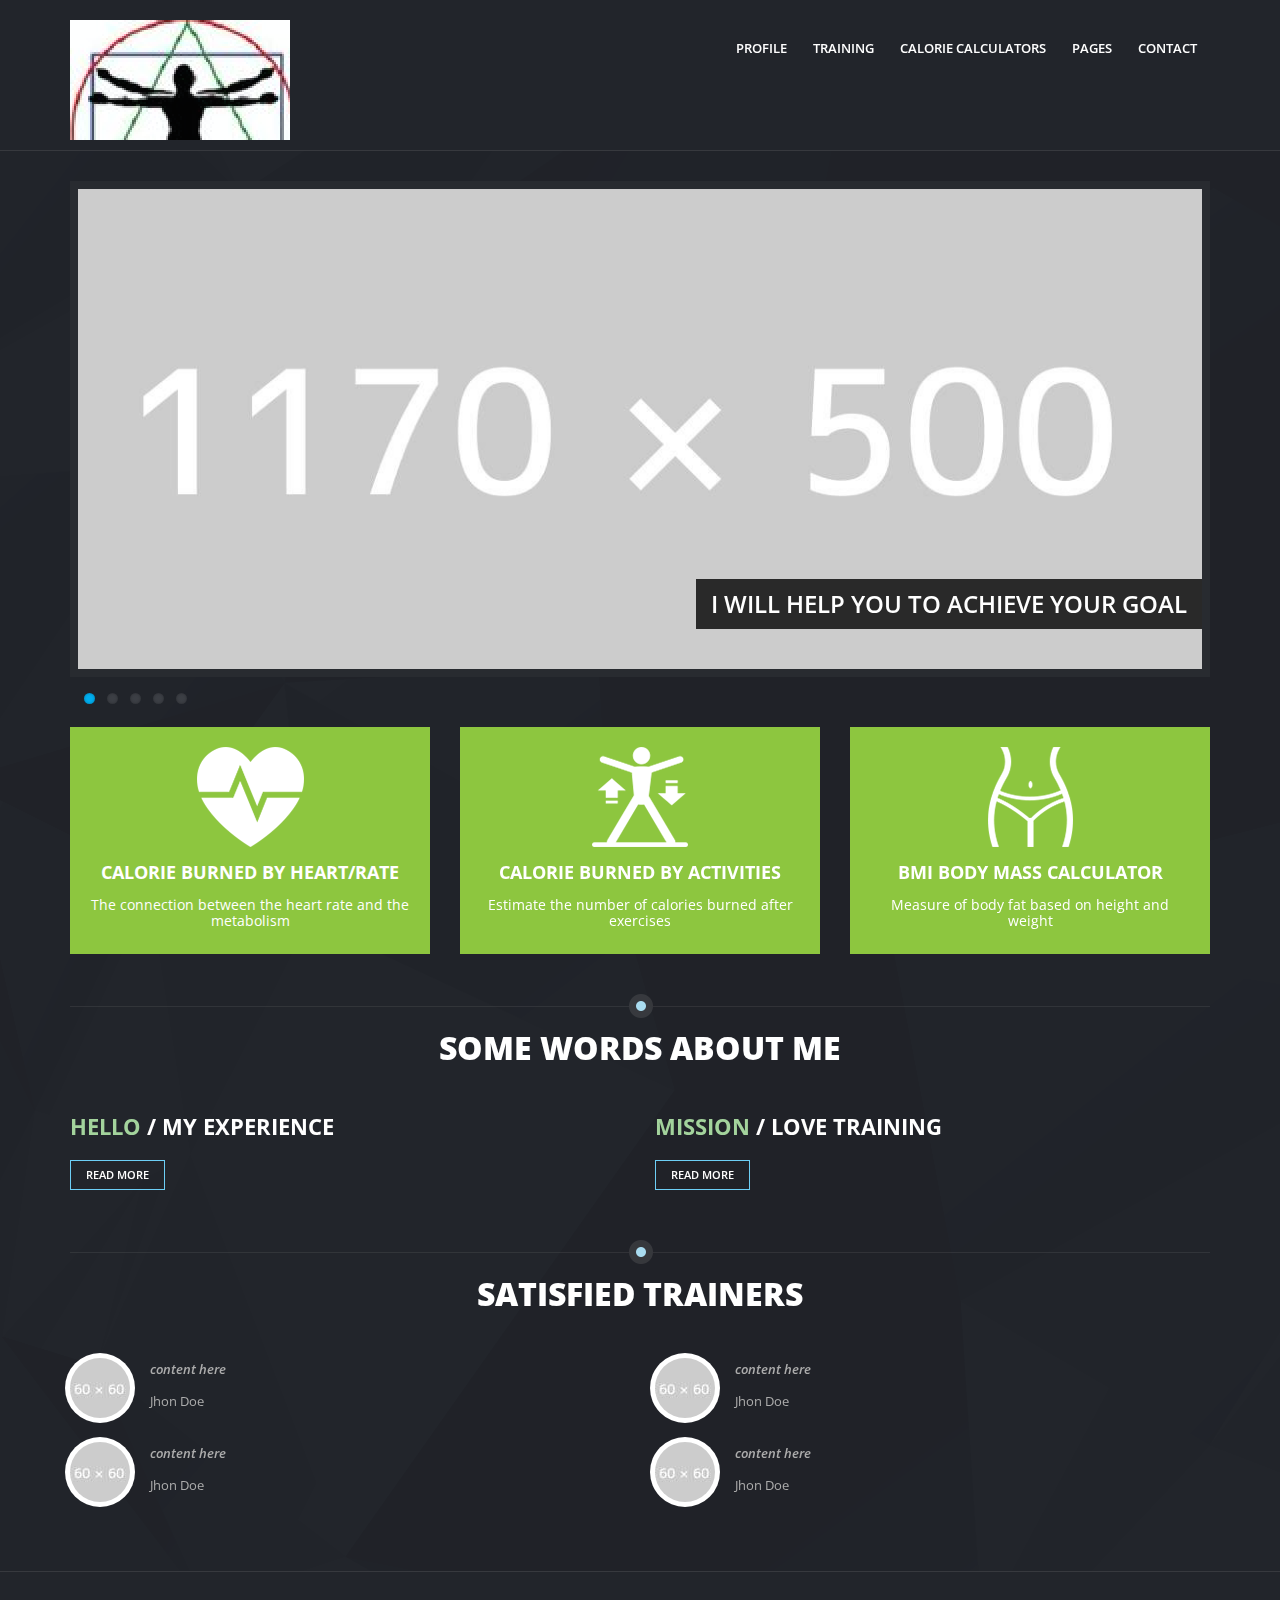
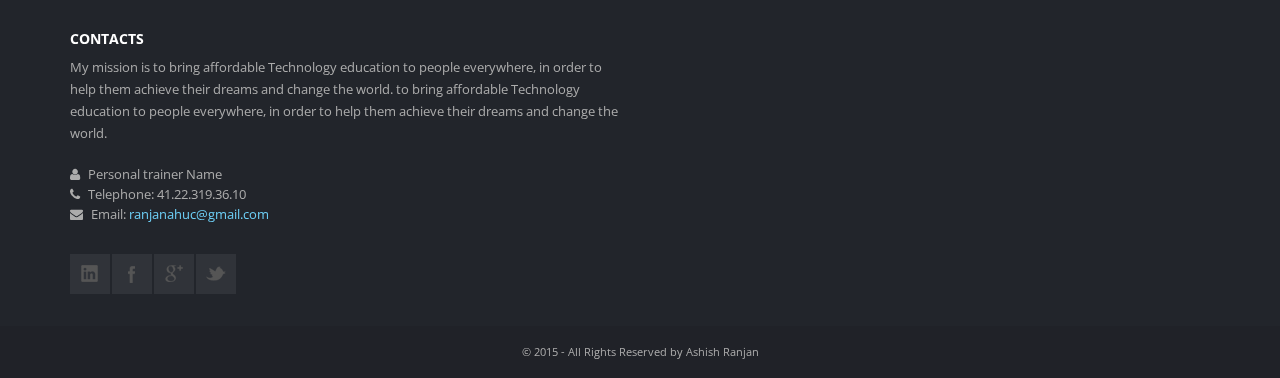
==== commit caa5d210: "ashish cehcking in" ====
--- a/planar_1.0/html/dark/index.html
+++ b/planar_1.0/html/dark/index.html
@@ -80,13 +80,13 @@
                 </li>
                 <li><a href="#">Pages</a>
                 	<ul>
-                    	<li><a href="pricing.html">Pricing</a></li>
+                    	<!-- <li><a href="pricing.html">Pricing</a></li> -->
                         <li><a href="img-galleries.html">Images and galleries</a></li>
                           <li><a href="media.html">Transformation</a></li>
                   	</ul>
                 </li>
                 <li><a href="contact.html">Contact</a></li>
-                <li><a href="#">Purchase</a></li>
+                <!-- <li><a href="#">Purchase</a></li> -->
                 </ul>
             </nav><!-- End Nav -->
          </div>
@@ -254,13 +254,6 @@
             </div>
         </div>
         <!--Start of Zopim Live Chat Script-->
-<script type="text/javascript">
-window.$zopim||(function(d,s){var z=$zopim=function(c){z._.push(c)},$=z.s=
-d.createElement(s),e=d.getElementsByTagName(s)[0];z.set=function(o){z.set.
-_.push(o)};z._=[];z.set._=[];$.async=!0;$.setAttribute("charset","utf-8");
-$.src="//v2.zopim.com/?3G82vIwF0Kslru45KS1OWjVwyoQv5Vuf";z.t=+new Date;$.
-type="text/javascript";e.parentNode.insertBefore($,e)})(document,"script");
-</script>
 <!--End of Zopim Live Chat Script-->
         <div id="copy">© 2015 - All Rights Reserved by Ashish Ranjan</div>
         </footer><!-- End footer -->
--- a/planar_1.0/html/dark/css/style.css
+++ b/planar_1.0/html/dark/css/style.css
@@ -1 +1,6 @@
-body{background:#282b30 url(../img/bg.png) repeat-y center top;font:13px/22px 'Open Sans',Arial,sans-serif;color:#acacac;-webkit-font-smoothing:antialiased!important}h1,h2,h3,h3,h4,h5,h6{margin:0 0 10px;font-family:inherit;font-weight:700;line-height:20px;color:inherit;text-rendering:optimizelegibility;font-family:'Open Sans',Arial,sans-serif}h2,h3,h4,h5{text-transform:uppercase;color:#fff}#sub-head h2{font-size:48px;font-weight:800;line-height:44px}#sub-head p{font-size:30px;font-weight:300;line-height:32px}.result h2{font-size:16px;margin-bottom:20px}#indicator{font-size:14px;margin-top:20px}h3{font-size:24px;line-height:28px}h3.title{font-size:32px;font-weight:800;text-align:center;background:url(../img/divider.png) no-repeat center top;text-align:center;color:#fff;padding:40px 0;margin-top:30px}.box_calculator h3{font-size:18px;margin:15px 0;line-height:20px}h4{font-size:18px;ine-height:22px}h3.title-2,h4.title-2{font-size:22px;color:#fff}h3.title-2 span,h4.title-2 span{color:#a3d39c}.title-green{color:#a3d39c}h5{font-size:14px;line-height:14px}footer h5{color:#fff}h6{font-size:12px}p{margin:0 0 20px}ul,ol{padding:0;margin:0 0 30px;list-style:none}ul ul,ul ol,ol ol,ol ul{margin-bottom:0}li{line-height:20px}label{font-weight:600}hr{margin:30px 0;border:0;border-top:1px solid #36383d}a{color:#6dcff6;text-decoration:none;-webkit-transition:all .2s ease;transition:all .2s ease}a:hover,a:focus{color:#fff;text-decoration:none}a.button_small,.button_small{border:0;background:0;color:#fff;padding:3px 15px;text-decoration:none;transition:background .5s ease;-moz-transition:background .5s ease;-webkit-transition:background .5s ease;-o-transition:background .5s ease;display:inline-block;cursor:pointer;font-weight:600;font-size:11px;text-transform:uppercase;border:1px solid #6dcff6}a.button_small:hover,.button_small:hover{background:#6dcff6}a.button_medium,.button_medium{border:0;background:0;color:#fff;padding:7px 20px;text-decoration:none;transition:background .5s ease;-moz-transition:background .5s ease;-webkit-transition:background .5s ease;-o-transition:background .5s ease;display:inline-block;cursor:pointer;font-weight:600;text-transform:uppercase;border:1px solid #6dcff6;margin-bottom:30px}a.button_medium:hover,.button_medium:hover{background:#6dcff6}.button_newsletter{border:0;background:#202329;color:#fff;padding:13px 30px;text-decoration:none;transition:background .5s ease;-moz-transition:background .5s ease;-webkit-transition:background .5s ease;-o-transition:background .5s ease;display:inline-block;cursor:pointer;font-weight:600;text-transform:uppercase;margin-bottom:20px}.button_newsletter:hover{background:#6dcff6}a.button_large,.button_large{border:0;background:0;color:#FFF;padding:17px 40px;text-decoration:none;transition:background .5s ease;-moz-transition:background .5s ease;-webkit-transition:background .5s ease;-o-transition:background .5s ease;display:inline-block;cursor:pointer;font-weight:600;font-size:24px;text-transform:uppercase;border:1px solid #6dcff6;margin-bottom:30px}a.button_large:hover,.button_large:hover{background:#6dcff6}header{background-color:#22252b;border-bottom:1px solid #37393e;padding:20px 0 0;width:1400px;margin:auto;margin-bottom:30px}h1#logo a{text-indent:-99999px;background:url(../img/logo.png) no-repeat 0 0;display:block;height:35px;width:240px}footer{width:1400px;margin:auto;background:#22252b;border-top:1px solid #37393e;padding:60px 0 0;margin-top:45px}footer .form-bg-1,footer .form-bg-2{padding:5px 10px}#copy{padding:15px 0;background-color:#202228;font-size:11px;text-align:center}#why-bg-1{background:url(../img/why-1.png) no-repeat left top;height:395px}#why-bg-2{background:url(../img/why-2.png) no-repeat right top;height:395px}#why-bg-3{background:url(../img/why-3.png) no-repeat left top;height:395px}#why-bg-4{background:url(../img/why-4.png) no-repeat right top;height:395px}.why-desc{padding-top:113px}.hours{float:right}.hours input{width:25px;background-color:#393d45;border:0;-webkit-box-shadow:none;box-shadow:none;-webkit-transition:none;margin-left:3px;color:#acacac;text-align:center;outline:0}#activies{padding-top:30px}#activies.clearfix br{clear:both}.result{background-color:#7accc8;color:#fff;text-align:center;font-size:66px;font-weight:800;padding:50px 20px 60px;margin-bottom:30px}.box_calculator a{background-color:#8dc63f;padding:20px 20px 5px;margin-bottom:10px;text-align:center;color:#fff;display:block;font-size:14px;line-height:16px;transition:background .8s ease;-webkit-transition:background .8s ease;-moz-transition:background .8s ease}.box_calculator a:hover{background-color:#00aeef;text-decoration:none}#lia_total,#mia_total,#via_total{color:#FF9}#activietes_detail{font-size:14px;margin-top:60px;margin-bottom:-40px}#activietes_detail h4 span,#activietes_detail ul li span{float:right;color:#FF9}.border-right{padding-right:30px;border-right:1px solid #282b30}.tags a{display:inline-block;margin:5px 14px 10px 0;height:33px;line-height:33px;background:#8abbcc url(../img/tag_bg.png) no-repeat 91% center;padding:0 28px 0 11px;color:#fff;transition:background .5s ease;-moz-transition:background .5s ease;-webkit-transition:background .5s ease;-o-transition:background .5s ease}.tags a:hover{background-color:#099ad1;color:#fff;text-decoration:none}ul.recent_post li{padding:0 0 8px;margin-bottom:15px;border-bottom:1px #3a3f46 dotted;color:#313131;list-style:none;line-height:18px;padding-bottom:15px;color:#888;font-style:italic}ul.recent_post li div{font-weight:700;padding-left:25px;font-style:normal}ul.recent_post li:last-child{border-bottom:0;margin-bottom:0}.post{margin-bottom:0}.post img{margin-bottom:18px}.post h2{font-size:32px;line-height:32px;text-transform:none}.post_info{padding:10px 0;padding-bottom:0;border-bottom:1px #36383d solid;border-top:1px #36383d solid;margin-bottom:12px;color:#f2f2f2}.post_info span{color:#f66}.post img{border:8px solid #282b30}.post-left{float:left}.post-left ul li{float:left;margin-right:10px;list-style:none}.post-right{float:right}#comments{padding:10px 0 0;margin-bottom:15px}#comments ul{padding:0;margin:0;list-style:none}#comments ol{padding:0;margin:0;list-style:none}#comments li{padding:0 0 23px;list-style:none}.avatar{float:left;margin-right:11px}.avatar img{-moz-border-radius:3px;-webkit-border-radius:3px;border-radius:3px}.comment_right{display:table}.comment_info{padding-bottom:7px}.comment_info span{padding:0 12px}#comments ol li ul li{padding:23px 0 0 30px;margin:0}.home-news{position:relative;margin-bottom:20px;padding-left:66px;border-bottom:1px dotted #36383d}.home-news.last{margin-bottom:0;border-bottom:0}.news-date{width:44px;position:absolute;top:2px;left:0;margin-bottom:30px;padding:1px;background:#fafafa}.date-day{height:43px;text-align:center;line-height:43px;font-size:18px;font-weight:800}.date-mounth{height:14px;background:#3c3e3f;text-align:center;line-height:12px;font-size:11px;color:#fff}.news-title{margin-bottom:0;padding:0;font-weight:600}.news-excerpt{margin-bottom:20px}button{border-radius:0}.form-control::-moz-placeholder{color:#999;opacity:1}.form-control::-webkit-input-placeholder{color:#999}input[type=checkbox]{display:none}input[type=checkbox]+label span{display:inline-block;width:19px;height:19px;margin:-1px 4px 0 0;vertical-align:middle;background:url(../img/check_radio_sheet.png) left top no-repeat;cursor:pointer}input[type=checkbox]:checked+label span{background:url(../img/check_radio_sheet.png) -19px top no-repeat}input[type=radio]{display:none}input[type=radio]+label span{display:inline-block;width:19px;height:19px;margin:-1px 4px 0 0;vertical-align:middle;background:url(../img/check_radio_sheet.png) -38px top no-repeat;cursor:pointer}input[type=radio]:checked+label span{background:url(../img/check_radio_sheet.png) -57px top no-repeat}label{color:#999;font-weight:600}.ie8 input[type=checkbox]{display:inline-block}.ie8 input[type=checkbox]+label span{display:inline-block;width:19px;height:19px;margin:-1px 4px 0 0;vertical-align:middle;background:0;cursor:pointer}.ie8 input[type=checkbox]:checked+label span{background:0}.ie8 input[type=radio]{display:inline-block}.ie8 input[type=radio]+label span{display:inline-block;width:19px;height:19px;margin:-1px 4px 0 0;vertical-align:middle;background:0;cursor:pointer}.ie8 input[type=radio]:checked+label span{background:0}input.form-control,select.form-control,textarea.form-control{background:0;background-color:none;border:0;-webkit-box-shadow:none;box-shadow:none;-webkit-transition:none;margin-bottom:0;color:#999;font-size:13px;font-weight:600}input.form-control:focus,select.form-control:focus,textarea.form-control:focus{border-color:none;outline:0;-webkit-box-shadow:none;box-shadow:none;color:#fff}.form-bg-1,.form-bg-2{display:block;margin-bottom:1px;padding:10px;font-weight:600;color:#999}.form-bg-1{background-color:#2a2d34}.form-bg-2{background-color:#393d45}.styled-select select{background:transparent;width:100%;padding:5px;padding-left:12px;line-height:1;border:0;border-radius:0;height:34px;font-weight:600;-moz-appearance:window;-webkit-appearance:none;cursor:pointer}.styled-select select::-ms-expand,.styled-select-2 select::-ms-expand{display:none}.styled-select{width:98%;height:34px;overflow:hidden;background:url(../img/down_arrow_select.png) no-repeat right}.styled-select-2 select{background:transparent;width:100%;font-weight:600;padding:5px;padding-left:12px;line-height:1;border:0;border-radius:0;height:34px;-moz-appearance:window;-webkit-appearance:none;cursor:pointer}.styled-select-2{width:98%;height:34px;overflow:hidden;background:url(../img/down_arrow_select_2.png) no-repeat right}select#mobileMenu_main-nav{float:right;margin-top:4px}#sub-head{text-align:center;height:340px;background:#8dc63f url(../img/bg-sub-head.png) no-repeat center top;color:#fff;display:table;position:relative;overflow:hidden;width:100%;padding:20px;margin-bottom:30px}#sub-head div{display:table-cell;vertical-align:middle}#sub-head div p{margin-bottom:0;padding-bottom:0}.break{display:block;background:url(../img/break-content.png) no-repeat center left;height:20px;margin-bottom:30px}.lead strong{color:#fff;font-weight:400}.img-circle.style{background-color:#fff;-moz-box-shadow:0 0 0 10px #fff;-webkit-box-shadow:0 0 0 10px #fff;box-shadow:0 0 0 10px #fff;margin:auto}iframe{border:8px solid #282b30}#toTop{width:100px;background:#111;text-align:center;padding:5px;position:fixed;bottom:10px;right:10px;cursor:pointer;display:none;color:#fff;font-size:11px;z-index:999}.add_top_30{margin-top:30px}.add_top_15{margin-top:15px}.add_bottom_30{margin-bottom:30px}.add_bottom_15{margin-bottom:15px}.quote img{position:absolute;left:0;topt:0;margin:0 15px 40px 0;-moz-box-shadow:0 0 0 5px #fff;-webkit-box-shadow:0 0 0 5px #fff;box-shadow:0 0 0 5px #fff;background-color:#fff}.quote{font-style:italic;font-weight:600;position:relative;padding-left:80px}.quote em{font-style:normal;font-weight:400;margin-bottom:30px;margin-top:-10px;display:block}#newsletter_container{background:#7accc8 url(../img/bg-sub-head.png) no-repeat;padding:20px 20px 10px}#newsletter_container input.form-control,#newsletter_container input:focus.form-control{background-color:#fff;color:#555;border-radius:0;font-size:16px;padding:25px}.img-item .thumbnail{padding:0;display:block;max-width:100%;height:auto;overflow:hidden;border:8px solid #282b30;-webkit-border-radius:0;-moz-border-radius:0;border-radius:0;background:#282b30;border-bottom:2px solid #282b30;margin-bottom:30px}.thumbnail img{min-width:100%;height:auto}.img-wrapp{position:relative;display:inline-block;width:100%;height:auto;overflow:hidden;-moz-transition:all .3s ease;-o-transition:all .3s ease;-webkit-transition:all .3s ease;-ms-transition:all .3s ease;transition:all .3s ease}.img-wrapp .img-links{position:absolute;z-index:1;top:-50%;margin-top:-19px;line-height:0;padding:0;text-align:center;left:3%;width:100%;display:block;-moz-transition:all .25s ease-in-out;-o-transition:all .25s ease-in-out;-webkit-transition:all .15s ease-in-out;-ms-transition:all .25s ease-in-out;transition:all .25s ease-in-out}.img-wrapp .img-links a{color:#fff}.img-wrapp .img-links a:hover{text-decoration:none}.img-wrapp .img-effect{background-color:rgba(0,0,0,.7);height:100%;width:100%;position:absolute;z-index:1;top:0;left:0;right:0;bottom:0;filter:alpha(opacity=0);filter:alpha(opacity=0);-moz-opacity:0;-khtml-opacity:0;opacity:0;-moz-transition:all .2s ease;-o-transition:all .2s ease;-webkit-transition:all .2s ease;-ms-transition:all .2s ease;transition:all .2s ease}#map{height:380px;width:100%;border:8px solid #282b30}#message-newsletter,#message-visit,#message-contact{margin:10px 0;padding:0}.error_message{display:inline-block;background:#ed1c24;padding:5px 8px;color:#fff}.loader{padding:0 10px}#success_page{background:#6c0;padding:5px 10px;color:#fff;display:inline-block}.panel-group .panel{margin-bottom:0;overflow:hidden;border-radius:0}.panel{margin-bottom:20px;background-color:#282b30;border:1px solid transparent;border-radius:0;-webkit-box-shadow:0 1px 1px rgba(0,0,0,.05);box-shadow:0 1px 1px rgba(0,0,0,.05)}.panel-heading{padding:10px 15px;border-bottom:1px solid transparent;border-top-right-radius:0;border-top-left-radius:0}.panel-default>.panel-heading{color:#333;background-color:#6dcff6;border-color:transparent}.modal-content{position:relative;background-color:#282b30;border:1px solid #36383d;border-radius:6px;outline:0;-webkit-box-shadow:0 3px 9px rgba(0,0,0,.5);box-shadow:0 3px 9px rgba(0,0,0,.5);background-clip:padding-box}.modal-header{min-height:16.428571429px;padding:15px;border-bottom:1px solid #36383d}.modal-footer{padding:19px 20px 20px;margin-top:15px;text-align:right;border-top:1px solid #36383d}.close{float:right;font-size:21px;font-weight:700;line-height:1;color:#fff;text-shadow:0 1px 0 #000;opacity:.2;filter:alpha(opacity=20)}.close:hover,.close:focus{color:#fff;text-decoration:none;cursor:pointer;opacity:.7;filter:alpha(opacity=70)}.errormsg,.alertmsg,.successmsg,.infomsg,.infomsg2{display:block;margin:20px 0;padding:15px 8px 15px 15px;position:relative;color:#666!Important;border-radius:0}.alert i{float:left;line-height:22px}.errormsg{background-color:#FCCAC1;border:1px solid #E18B7C}.errormsg i{color:#E18B7C}.alertmsg{background-color:#FFE9AD;border:1px solid #EAC572}.alertmsg i{color:#EAC572}.successmsg{background-color:#EFFEB9;border:1px solid #C1D779}.successmsg i{color:#C1D779}.infomsg{background-color:#DEEEFA;border:1px solid #AFD3F2}.infomsg i{color:#AFD3F2}.infomsg2{background-color:#FFF;border:1px solid #AFD3F2}a.clostalert{background:url(../img/messages.png) no-repeat scroll 0 -310px transparent;cursor:pointer;height:15px;overflow:hidden;position:absolute;right:5px;text-indent:9999px;top:5px;width:15px}.nav>li>a:hover,.nav>li>a:focus{text-decoration:none;background-color:#6dcff6}.tab-content{overflow:auto;padding:20px 0}.nav-tabs{border-bottom:1px solid #282b30}.nav-tabs>li{float:left;margin-bottom:-1px}.nav-tabs>li>a{margin-right:4px;line-height:1.428571429;border:1px solid transparent;border-radius:0;background-color:#282b30}.nav-tabs>li>a:hover{border-color:#282b30}.nav-tabs>li.active>a,.nav-tabs>li.active>a:hover,.nav-tabs>li.active>a:focus{color:#fff;cursor:default;background-color:#6dcff6;border:1px solid #6dcff6;border-bottom-color:transparent}.nav-tabs.nav-justified{width:100%;border-bottom:0}.progress{height:45px;margin-bottom:0;overflow:hidden;background-color:#282b30;border-radius:0;-webkit-box-shadow:none;box-shadow:none}.progress-bar{float:left;width:0;height:100%;font-size:14px;text-transform:uppercase;font-weight:600;color:#fff;text-align:right;padding-right:10px;line-height:47px;-webkit-box-shadow:none;box-shadow:none;-webkit-transition:none;transition:width .6s ease}.plans{margin:0 auto 50px;zoom:1}.plans:before,.plans:after{content:'';display:table}.plans:after{clear:both}.plan{margin:10px 0;padding:20px;text-align:center;background:#202228;background-clip:padding-box;border:solid #555;border-width:1px 0 1px 1px;-webkit-box-sizing:border-box;-moz-box-sizing:border-box;box-sizing:border-box;-webkit-box-shadow:0 1px 2px rgba(0,0,0,.1);box-shadow:0 1px 2px rgba(0,0,0,.1)}.col-md-4.plan:first-child{margin-right:-30px;margin-left:30px}.plan:last-child{border-width:1px}.plan-title{position:relative;margin:-20px -10px 20px;padding:20px;line-height:1;font-size:18px;font-weight:700;color:#fff;border-bottom:1px dotted #37393e}.plan-title:before{content:'';position:absolute;bottom:-1px;left:0;right:0;height:1px}.plan-price{margin:0 auto 20px;width:110px;height:110px;line-height:110px;font-size:30px;font-weight:700;color:#fff;background:#595f6b;border-radius:100px;-webkit-border-radius:100px;-moz-border-radius:100px;display:inline-block;text-align:center}.plan-price>span{font-size:12px;font-weight:400;color:rgba(255,255,255,.9)}.plan-features{margin-bottom:20px;line-height:2;font-size:12px;color:#999;text-align:center}.plan-features li{list-style:none}.plan-features>li>strong{font-weight:700;color:#888}.plan-tall{margin:0;background:#2a2d35;border-width:1px;border-radius:10px;margin-right:-30px;position:relative;z-index:100;border:solid #a3d39c;padding-bottom:40px}.plan-tall>.plan-title{font-size:18px}.plan-tall>.plan-price{margin:0 auto 20px;height:110px;widht:110px;line-height:110px;font-size:30px;font-weight:700;color:#fff;background:#a3d39c;border-radius:100px;-webkit-border-radius:100px;-moz-border-radius:100px;display:inline-block;text-align:center}.plan-tall>.plan-features{font-size:13px}.plan-tall>.plan-button{padding:0 16px;line-height:32px}.plan-tall+.plan{border-left:0}*{-moz-box-sizing:border-box;-webkit-box-sizing:border-box;box-sizing:border-box}.pricing-table{text-align:center;font-weight:400;border:6px solid #1ABC9C;margin-bottom:30px;background:#fff;-webkit-transition:all .2s ease-in-out;-moz-transition:all .2s ease-in-out;-o-transition:all .2s ease-in-out;-ms-transition:all .2s ease-in-out;transition:all .2s ease-in-out}.pricing-table:hover{-moz-box-shadow:0 2px 8px 0 rgba(0,0,0,.5);-webkit-box-shadow:0 2px 8px 0 rgba(0,0,0,.5);box-shadow:0 2px 8px 0 rgba(0,0,0,.5)}.pricing-table.green{text-align:center;font-weight:400;border:6px solid #2ECC71}.pricing-table.blue{text-align:center;font-weight:400;border:6px solid #6dcff6}.pricing-table-sign-up{border-top:1px solid #BDC3C7;padding:10px 20px;text-align:center;background:#ECF0F1}.pricing-table-features p{padding:5px 20px;text-align:center}.pricing-table-features p:nth-child(2n){background:#ECF0F1}.pricing-table-features,.pricing-table-space{background:#fff}.pricing-table p{padding:5px;margin-top:5px;font-size:110%;font-weight:400;background:#fff}.pricing-table p strong{font-weight:600}.pricing-table .pricing-table-header{color:#fff;background:#1ABC9C;padding:0}.pricing-table-header .heading{display:inline-block;width:100%;padding:15px 0;text-transform:uppercase}.pricing-table.green .heading{background:#2ECC71}.pricing-table.red .heading{background:#E74C3C}.pricing-table.blue .heading{background:#6dcff6}.pricing-table .pricing-table-header .price-value{background:#16A085}.pricing-table.green .pricing-table-header .price-value{background:#27AE60}.pricing-table.blue .pricing-table-header .price-value{background:#2980B9}.pricing-table-header .price-value{display:inline-block;width:100%;padding:20px 0;background:#1ABC9C}.pricing-table-header .price-value span{font-weight:800;font-size:36px}.pricing-table-header .price-value span.mo{font-size:22px;font-weight:600}.table thead>tr>th,.table tbody>tr>th,.table tfoot>tr>th,.table thead>tr>td,.table tbody>tr>td,.table tfoot>tr>td{padding:8px;line-height:1.428571429;vertical-align:top;border-top:1px solid #37393e}.table thead>tr>th{vertical-align:bottom;border-bottom:2px solid #37393e}.table-bordered{border:1px solid #37393e}.pagination{display:inline-block;padding-left:0;margin:0;border-radius:4px}.pagination>li>a,.pagination>li>span{line-height:1.428571429;background-color:transparent;border:1px solid #37393e}.pagination>li:first-child>a,.pagination>li:first-child>span{margin-left:0;border-bottom-left-radius:0;border-top-left-radius:0}.pagination>li:last-child>a,.pagination>li:last-child>span{border-bottom-left-radius:0;border-top-left-radius:0}.pagination>li>a:hover,.pagination>li>span:hover,.pagination>li>a:focus,.pagination>li>span:focus{background-color:#6dcff6}.pagination>.active>a,.pagination>.active>span,.pagination>.active>a:hover,.pagination>.active>span:hover,.pagination>.active>a:focus,.pagination>.active>span:focus{z-index:2;color:#fff;cursor:default;background-color:#6dcff6;border-color:#6dcff6}.pagination>.disabled>span,.pagination>.disabled>a,.pagination>.disabled>a:hover,.pagination>.disabled>a:focus{color:#999;cursor:not-allowed;background-color:#6dcff6;border-color:#6dcff6}@media (min-width:1201px) and (max-width:1400px){header,footer{max-width:100%}}@media (min-width:768px) and (max-width:1200px){header,footer{max-width:100%}.table-responsive>.table{margin-bottom:0;background-color:transparent}.table-responsive{border:0}}@media (min-width:768px) and (max-width:979px){.border-right{padding-right:0;border-right:0}.table-responsive>.table{margin-bottom:0;background-color:transparent}.table-responsive{border:0}.col-md-4.plan:first-child,.col-md-4.plan:last-child{margin-right:0;margin-left:0;border-width:1px;-moz-box-sizing:border-box;box-sizing:border-box}.plan-tall+.plan{border-left:1px;border:solid #555}.plan-tall{margin-right:0}.why-desc{padding-top:0}.box_calculator a{margin-bottom:30px}}@media (max-width:767px){.table-responsive>.table{margin-bottom:0;background-color:transparent}.table-responsive{border:0}.text-right.why-desc{text-align:left}.why-desc{padding-top:0}.border-right{padding-right:0;border-right:0}header,footer{max-width:100%}.col-md-4.plan:first-child,.col-md-4.plan:last-child{margin-right:0;margin-left:0;border-width:1px;-moz-box-sizing:border-box;box-sizing:border-box}.plan-tall+.plan{border-left:1px;border:solid #555}.plan-tall{margin-right:0}#sub-head{height:190px}#sub-head h2{font-size:38px;line-height:38px}#sub-head p{font-size:20px;line-height:20px}#map{height:260px}}@media (max-width:480px){.table-responsive>.table{margin-bottom:0;background-color:transparent}.table-responsive{border:0}.border-right{padding-right:0;border-right:0}.why-desc{padding-top:0}h1#logo a{background:url(../img/logo-mobile.png) no-repeat 0 0;width:auto}#map{height:260px}.quote img{margin:0 15px 10px 0}}+body{
+
+	background:#282b30 url(../img/bg.png) repeat-y center top;font:13px/22px 'Open Sans',Arial,sans-serif;color:#acacac;
+	-webkit-font-smoothing:antialiased!important}h1,h2,h3,h3,h4,h5,h6{margin:0 0 10px;font-family:inherit;font-weight:700;line-height:20px;color:inherit;text-rendering:optimizelegibility;font-family:'Open Sans',Arial,sans-serif}h2,h3,h4,h5{text-transform:uppercase;color:#fff}#sub-head h2{font-size:48px;font-weight:800;line-height:44px}#sub-head p{font-size:30px;font-weight:300;line-height:32px}.result h2{font-size:16px;margin-bottom:20px}#indicator{font-size:14px;margin-top:20px}h3{font-size:24px;line-height:28px}h3.title{font-size:32px;font-weight:800;text-align:center;background:url(../img/divider.png) no-repeat center top;text-align:center;color:#fff;padding:40px 0;margin-top:30px}.box_calculator h3{font-size:18px;margin:15px 0;line-height:20px}h4{font-size:18px;ine-height:22px}h3.title-2,h4.title-2{font-size:22px;color:#fff}h3.title-2 span,h4.title-2 span{color:#a3d39c}.title-green{color:#a3d39c}h5{font-size:14px;line-height:14px}footer h5{color:#fff}h6{font-size:12px}p{margin:0 0 20px}ul,ol{padding:0;margin:0 0 30px;list-style:none}ul ul,ul ol,ol ol,ol ul{margin-bottom:0}li{line-height:20px}label{font-weight:600}hr{margin:30px 0;border:0;border-top:1px solid #36383d}a{color:#6dcff6;text-decoration:none;-webkit-transition:all .2s ease;transition:all .2s ease}a:hover,a:focus{color:#fff;text-decoration:none}a.button_small,.button_small{border:0;background:0;color:#fff;padding:3px 15px;text-decoration:none;transition:background .5s ease;-moz-transition:background .5s ease;-webkit-transition:background .5s ease;-o-transition:background .5s ease;display:inline-block;cursor:pointer;font-weight:600;font-size:11px;text-transform:uppercase;border:1px solid #6dcff6}a.button_small:hover,.button_small:hover{background:#6dcff6}a.button_medium,.button_medium{border:0;background:0;color:#fff;padding:7px 20px;text-decoration:none;transition:background .5s ease;-moz-transition:background .5s ease;-webkit-transition:background .5s ease;-o-transition:background .5s ease;display:inline-block;cursor:pointer;font-weight:600;text-transform:uppercase;border:1px solid #6dcff6;margin-bottom:30px}a.button_medium:hover,.button_medium:hover{background:#6dcff6}.button_newsletter{border:0;background:#202329;color:#fff;padding:13px 30px;text-decoration:none;transition:background .5s ease;-moz-transition:background .5s ease;-webkit-transition:background .5s ease;-o-transition:background .5s ease;display:inline-block;cursor:pointer;font-weight:600;text-transform:uppercase;margin-bottom:20px}.button_newsletter:hover{background:#6dcff6}a.button_large,.button_large{border:0;background:0;color:#FFF;padding:17px 40px;text-decoration:none;transition:background .5s ease;-moz-transition:background .5s ease;-webkit-transition:background .5s ease;-o-transition:background .5s ease;display:inline-block;cursor:pointer;font-weight:600;font-size:24px;text-transform:uppercase;border:1px solid #6dcff6;margin-bottom:30px}a.button_large:hover,.button_large:hover{background:#6dcff6}header{background-color:#22252b;border-bottom:1px solid #37393e;padding:20px 0 0;width:1400px;margin:auto;margin-bottom:30px}h1#logo a{text-indent:-99999px;background:url(../img/logo.png) no-repeat 0 0;display:block;height:120px;width:220px}footer{width:1400px;margin:auto;background:#22252b;border-top:1px solid #37393e;padding:60px 0 0;margin-top:45px}footer .form-bg-1,footer .form-bg-2{padding:5px 10px}#copy{padding:15px 0;background-color:#202228;font-size:11px;text-align:center}#why-bg-1{background:url(../img/why-1.png) no-repeat left top;height:395px}#why-bg-2{background:url(../img/why-2.png) no-repeat right top;height:395px}#why-bg-3{background:url(../img/why-3.png) no-repeat left top;height:395px}#why-bg-4{background:url(../img/why-4.png) no-repeat right top;height:395px}.why-desc{padding-top:113px}.hours{float:right}.hours input{width:25px;background-color:#393d45;border:0;-webkit-box-shadow:none;box-shadow:none;-webkit-transition:none;margin-left:3px;color:#acacac;text-align:center;outline:0}#activies{padding-top:30px}#activies.clearfix br{clear:both}.result{background-color:#7accc8;color:#fff;text-align:center;font-size:66px;font-weight:800;padding:50px 20px 60px;margin-bottom:30px}.box_calculator a{background-color:#8dc63f;padding:20px 20px 5px;margin-bottom:10px;text-align:center;color:#fff;display:block;font-size:14px;line-height:16px;transition:background .8s ease;-webkit-transition:background .8s ease;-moz-transition:background .8s ease}.box_calculator a:hover{background-color:#00aeef;text-decoration:none}#lia_total,#mia_total,#via_total{color:#FF9}#activietes_detail{font-size:14px;margin-top:60px;margin-bottom:-40px}#activietes_detail h4 span,#activietes_detail ul li span{float:right;color:#FF9}.border-right{padding-right:30px;border-right:1px solid #282b30}.tags a{display:inline-block;margin:5px 14px 10px 0;height:33px;line-height:33px;background:#8abbcc url(../img/tag_bg.png) no-repeat 91% center;padding:0 28px 0 11px;color:#fff;transition:background .5s ease;-moz-transition:background .5s ease;-webkit-transition:background .5s ease;-o-transition:background .5s ease}.tags a:hover{background-color:#099ad1;color:#fff;text-decoration:none}ul.recent_post li{padding:0 0 8px;margin-bottom:15px;border-bottom:1px #3a3f46 dotted;color:#313131;list-style:none;line-height:18px;padding-bottom:15px;color:#888;font-style:italic}ul.recent_post li div{font-weight:700;padding-left:25px;font-style:normal}ul.recent_post li:last-child{border-bottom:0;margin-bottom:0}.post{margin-bottom:0}.post img{margin-bottom:18px}.post h2{font-size:32px;line-height:32px;text-transform:none}.post_info{padding:10px 0;padding-bottom:0;border-bottom:1px #36383d solid;border-top:1px #36383d solid;margin-bottom:12px;color:#f2f2f2}.post_info span{color:#f66}.post img{border:8px solid #282b30}.post-left{float:left}.post-left ul li{float:left;margin-right:10px;list-style:none}.post-right{float:right}#comments{padding:10px 0 0;margin-bottom:15px}#comments ul{padding:0;margin:0;list-style:none}#comments ol{padding:0;margin:0;list-style:none}#comments li{padding:0 0 23px;list-style:none}.avatar{float:left;margin-right:11px}.avatar img{-moz-border-radius:3px;-webkit-border-radius:3px;border-radius:3px}.comment_right{display:table}.comment_info{padding-bottom:7px}.comment_info span{padding:0 12px}#comments ol li ul li{padding:23px 0 0 30px;margin:0}.home-news{position:relative;margin-bottom:20px;padding-left:66px;border-bottom:1px dotted #36383d}.home-news.last{margin-bottom:0;border-bottom:0}.news-date{width:44px;position:absolute;top:2px;left:0;margin-bottom:30px;padding:1px;background:#fafafa}.date-day{height:43px;text-align:center;line-height:43px;font-size:18px;font-weight:800}.date-mounth{height:14px;background:#3c3e3f;text-align:center;line-height:12px;font-size:11px;color:#fff}.news-title{margin-bottom:0;padding:0;font-weight:600}.news-excerpt{margin-bottom:20px}button{border-radius:0}.form-control::-moz-placeholder{color:#999;opacity:1}.form-control::-webkit-input-placeholder{color:#999}input[type=checkbox]{display:none}input[type=checkbox]+label span{display:inline-block;width:19px;height:19px;margin:-1px 4px 0 0;vertical-align:middle;background:url(../img/check_radio_sheet.png) left top no-repeat;cursor:pointer}input[type=checkbox]:checked+label span{background:url(../img/check_radio_sheet.png) -19px top no-repeat}input[type=radio]{display:none}input[type=radio]+label span{display:inline-block;width:19px;height:19px;margin:-1px 4px 0 0;vertical-align:middle;background:url(../img/check_radio_sheet.png) -38px top no-repeat;cursor:pointer}input[type=radio]:checked+label span{background:url(../img/check_radio_sheet.png) -57px top no-repeat}label{color:#999;font-weight:600}.ie8 input[type=checkbox]{display:inline-block}.ie8 input[type=checkbox]+label span{display:inline-block;width:19px;height:19px;margin:-1px 4px 0 0;vertical-align:middle;background:0;cursor:pointer}.ie8 input[type=checkbox]:checked+label span{background:0}.ie8 input[type=radio]{display:inline-block}.ie8 input[type=radio]+label span{display:inline-block;width:19px;height:19px;margin:-1px 4px 0 0;vertical-align:middle;background:0;cursor:pointer}.ie8 input[type=radio]:checked+label span{background:0}input.form-control,select.form-control,textarea.form-control{background:0;background-color:none;border:0;-webkit-box-shadow:none;box-shadow:none;-webkit-transition:none;margin-bottom:0;color:#999;font-size:13px;font-weight:600}input.form-control:focus,select.form-control:focus,textarea.form-control:focus{border-color:none;outline:0;-webkit-box-shadow:none;box-shadow:none;color:#fff}.form-bg-1,.form-bg-2{display:block;margin-bottom:1px;padding:10px;font-weight:600;color:#999}.form-bg-1{background-color:#2a2d34}.form-bg-2{background-color:#393d45}.styled-select select{background:transparent;width:100%;padding:5px;padding-left:12px;line-height:1;border:0;border-radius:0;height:34px;font-weight:600;-moz-appearance:window;-webkit-appearance:none;cursor:pointer}.styled-select select::-ms-expand,.styled-select-2 select::-ms-expand{display:none}.styled-select{width:98%;height:34px;overflow:hidden;background:url(../img/down_arrow_select.png) no-repeat right}.styled-select-2 select{background:transparent;width:100%;font-weight:600;padding:5px;padding-left:12px;line-height:1;border:0;border-radius:0;height:34px;-moz-appearance:window;-webkit-appearance:none;cursor:pointer}.styled-select-2{width:98%;height:34px;overflow:hidden;background:url(../img/down_arrow_select_2.png) no-repeat right}select#mobileMenu_main-nav{float:right;margin-top:4px}#sub-head{text-align:center;height:340px;background:#8dc63f url(../img/bg-sub-head.png) no-repeat center top;color:#fff;display:table;position:relative;overflow:hidden;width:100%;padding:20px;margin-bottom:30px}#sub-head div{display:table-cell;vertical-align:middle}#sub-head div p{margin-bottom:0;padding-bottom:0}.break{display:block;background:url(../img/break-content.png) no-repeat center left;height:20px;margin-bottom:30px}.lead strong{color:#fff;font-weight:400}.img-circle.style{background-color:#fff;-moz-box-shadow:0 0 0 10px #fff;-webkit-box-shadow:0 0 0 10px #fff;box-shadow:0 0 0 10px #fff;margin:auto}iframe{border:8px solid #282b30}#toTop{width:100px;background:#111;text-align:center;padding:5px;position:fixed;bottom:10px;right:10px;cursor:pointer;display:none;color:#fff;font-size:11px;z-index:999}.add_top_30{margin-top:30px}.add_top_15{margin-top:15px}.add_bottom_30{margin-bottom:30px}.add_bottom_15{margin-bottom:15px}.quote img{position:absolute;left:0;topt:0;margin:0 15px 40px 0;-moz-box-shadow:0 0 0 5px #fff;-webkit-box-shadow:0 0 0 5px #fff;box-shadow:0 0 0 5px #fff;background-color:#fff}.quote{font-style:italic;font-weight:600;position:relative;padding-left:80px}.quote em{font-style:normal;font-weight:400;margin-bottom:30px;margin-top:-10px;display:block}#newsletter_container{background:#7accc8 url(../img/bg-sub-head.png) no-repeat;padding:20px 20px 10px}#newsletter_container input.form-control,#newsletter_container input:focus.form-control{background-color:#fff;color:#555;border-radius:0;font-size:16px;padding:25px}.img-item .thumbnail{padding:0;display:block;max-width:100%;height:auto;overflow:hidden;border:8px solid #282b30;-webkit-border-radius:0;-moz-border-radius:0;border-radius:0;background:#282b30;border-bottom:2px solid #282b30;margin-bottom:30px}.thumbnail img{min-width:100%;height:auto}.img-wrapp{position:relative;display:inline-block;width:100%;height:auto;overflow:hidden;-moz-transition:all .3s ease;-o-transition:all .3s ease;-webkit-transition:all .3s ease;-ms-transition:all .3s ease;transition:all .3s ease}.img-wrapp .img-links{position:absolute;z-index:1;top:-50%;margin-top:-19px;line-height:0;padding:0;text-align:center;left:3%;width:100%;display:block;-moz-transition:all .25s ease-in-out;-o-transition:all .25s ease-in-out;-webkit-transition:all .15s ease-in-out;-ms-transition:all .25s ease-in-out;transition:all .25s ease-in-out}.img-wrapp .img-links a{color:#fff}.img-wrapp .img-links a:hover{text-decoration:none}.img-wrapp .img-effect{background-color:rgba(0,0,0,.7);height:100%;width:100%;position:absolute;z-index:1;top:0;left:0;right:0;bottom:0;filter:alpha(opacity=0);filter:alpha(opacity=0);-moz-opacity:0;-khtml-opacity:0;opacity:0;-moz-transition:all .2s ease;-o-transition:all .2s ease;-webkit-transition:all .2s ease;-ms-transition:all .2s ease;transition:all .2s ease}#map{height:380px;width:100%;border:8px solid #282b30}#message-newsletter,#message-visit,#message-contact{margin:10px 0;padding:0}.error_message{display:inline-block;background:#ed1c24;padding:5px 8px;color:#fff}.loader{padding:0 10px}#success_page{background:#6c0;padding:5px 10px;color:#fff;display:inline-block}.panel-group .panel{margin-bottom:0;overflow:hidden;border-radius:0}.panel{margin-bottom:20px;background-color:#282b30;border:1px solid transparent;border-radius:0;-webkit-box-shadow:0 1px 1px rgba(0,0,0,.05);box-shadow:0 1px 1px rgba(0,0,0,.05)}.panel-heading{padding:10px 15px;border-bottom:1px solid transparent;border-top-right-radius:0;border-top-left-radius:0}.panel-default>.panel-heading{color:#333;background-color:#6dcff6;border-color:transparent}.modal-content{position:relative;background-color:#282b30;border:1px solid #36383d;border-radius:6px;outline:0;-webkit-box-shadow:0 3px 9px rgba(0,0,0,.5);box-shadow:0 3px 9px rgba(0,0,0,.5);background-clip:padding-box}.modal-header{min-height:16.428571429px;padding:15px;border-bottom:1px solid #36383d}.modal-footer{padding:19px 20px 20px;margin-top:15px;text-align:right;border-top:1px solid #36383d}.close{float:right;font-size:21px;font-weight:700;line-height:1;color:#fff;text-shadow:0 1px 0 #000;opacity:.2;filter:alpha(opacity=20)}.close:hover,.close:focus{color:#fff;text-decoration:none;cursor:pointer;opacity:.7;filter:alpha(opacity=70)}.errormsg,.alertmsg,.successmsg,.infomsg,.infomsg2{display:block;margin:20px 0;padding:15px 8px 15px 15px;position:relative;color:#666!Important;border-radius:0}.alert i{float:left;line-height:22px}.errormsg{background-color:#FCCAC1;border:1px solid #E18B7C}.errormsg i{color:#E18B7C}.alertmsg{background-color:#FFE9AD;border:1px solid #EAC572}.alertmsg i{color:#EAC572}.successmsg{background-color:#EFFEB9;border:1px solid #C1D779}.successmsg i{color:#C1D779}.infomsg{background-color:#DEEEFA;border:1px solid #AFD3F2}.infomsg i{color:#AFD3F2}.infomsg2{background-color:#FFF;border:1px solid #AFD3F2}a.clostalert{background:url(../img/messages.png) no-repeat scroll 0 -310px transparent;cursor:pointer;height:15px;overflow:hidden;position:absolute;right:5px;text-indent:9999px;top:5px;width:15px}.nav>li>a:hover,.nav>li>a:focus{text-decoration:none;background-color:#6dcff6}.tab-content{overflow:auto;padding:20px 0}.nav-tabs{border-bottom:1px solid #282b30}.nav-tabs>li{float:left;margin-bottom:-1px}.nav-tabs>li>a{margin-right:4px;line-height:1.428571429;border:1px solid transparent;border-radius:0;background-color:#282b30}.nav-tabs>li>a:hover{border-color:#282b30}.nav-tabs>li.active>a,.nav-tabs>li.active>a:hover,.nav-tabs>li.active>a:focus{color:#fff;cursor:default;background-color:#6dcff6;border:1px solid #6dcff6;border-bottom-color:transparent}.nav-tabs.nav-justified{width:100%;border-bottom:0}.progress{height:45px;margin-bottom:0;overflow:hidden;background-color:#282b30;border-radius:0;-webkit-box-shadow:none;box-shadow:none}.progress-bar{float:left;width:0;height:100%;font-size:14px;text-transform:uppercase;font-weight:600;color:#fff;text-align:right;padding-right:10px;line-height:47px;-webkit-box-shadow:none;box-shadow:none;-webkit-transition:none;transition:width .6s ease}.plans{margin:0 auto 50px;zoom:1}.plans:before,.plans:after{content:'';display:table}.plans:after{clear:both}.plan{margin:10px 0;padding:20px;text-align:center;background:#202228;background-clip:padding-box;border:solid #555;border-width:1px 0 1px 1px;-webkit-box-sizing:border-box;-moz-box-sizing:border-box;box-sizing:border-box;-webkit-box-shadow:0 1px 2px rgba(0,0,0,.1);box-shadow:0 1px 2px rgba(0,0,0,.1)}.col-md-4.plan:first-child{margin-right:-30px;margin-left:30px}.plan:last-child{border-width:1px}.plan-title{position:relative;margin:-20px -10px 20px;padding:20px;line-height:1;font-size:18px;font-weight:700;color:#fff;border-bottom:1px dotted #37393e}.plan-title:before{content:'';position:absolute;bottom:-1px;left:0;right:0;height:1px}.plan-price{margin:0 auto 20px;width:110px;height:110px;line-height:110px;font-size:30px;font-weight:700;color:#fff;background:#595f6b;border-radius:100px;-webkit-border-radius:100px;-moz-border-radius:100px;display:inline-block;text-align:center}.plan-price>span{font-size:12px;font-weight:400;color:rgba(255,255,255,.9)}.plan-features{margin-bottom:20px;line-height:2;font-size:12px;color:#999;text-align:center}.plan-features li{list-style:none}.plan-features>li>strong{font-weight:700;color:#888}.plan-tall{margin:0;background:#2a2d35;border-width:1px;border-radius:10px;margin-right:-30px;position:relative;z-index:100;border:solid #a3d39c;padding-bottom:40px}.plan-tall>.plan-title{font-size:18px}.plan-tall>.plan-price{margin:0 auto 20px;height:110px;widht:110px;line-height:110px;font-size:30px;font-weight:700;color:#fff;background:#a3d39c;border-radius:100px;-webkit-border-radius:100px;-moz-border-radius:100px;display:inline-block;text-align:center}.plan-tall>.plan-features{font-size:13px}.plan-tall>.plan-button{padding:0 16px;line-height:32px}.plan-tall+.plan{border-left:0}*{-moz-box-sizing:border-box;-webkit-box-sizing:border-box;box-sizing:border-box}.pricing-table{text-align:center;font-weight:400;border:6px solid #1ABC9C;margin-bottom:30px;background:#fff;-webkit-transition:all .2s ease-in-out;-moz-transition:all .2s ease-in-out;-o-transition:all .2s ease-in-out;-ms-transition:all .2s ease-in-out;transition:all .2s ease-in-out}.pricing-table:hover{-moz-box-shadow:0 2px 8px 0 rgba(0,0,0,.5);-webkit-box-shadow:0 2px 8px 0 rgba(0,0,0,.5);box-shadow:0 2px 8px 0 rgba(0,0,0,.5)}.pricing-table.green{text-align:center;font-weight:400;border:6px solid #2ECC71}.pricing-table.blue{text-align:center;font-weight:400;border:6px solid #6dcff6}.pricing-table-sign-up{border-top:1px solid #BDC3C7;padding:10px 20px;text-align:center;background:#ECF0F1}.pricing-table-features p{padding:5px 20px;text-align:center}.pricing-table-features p:nth-child(2n){background:#ECF0F1}.pricing-table-features,.pricing-table-space{background:#fff}.pricing-table p{padding:5px;margin-top:5px;font-size:110%;font-weight:400;background:#fff}.pricing-table p strong{font-weight:600}.pricing-table .pricing-table-header{color:#fff;background:#1ABC9C;padding:0}.pricing-table-header .heading{display:inline-block;width:100%;padding:15px 0;text-transform:uppercase}.pricing-table.green .heading{background:#2ECC71}.pricing-table.red .heading{background:#E74C3C}.pricing-table.blue .heading{background:#6dcff6}.pricing-table .pricing-table-header .price-value{background:#16A085}.pricing-table.green .pricing-table-header .price-value{background:#27AE60}.pricing-table.blue .pricing-table-header .price-value{background:#2980B9}.pricing-table-header .price-value{display:inline-block;width:100%;padding:20px 0;background:#1ABC9C}.pricing-table-header .price-value span{font-weight:800;font-size:36px}.pricing-table-header .price-value span.mo{font-size:22px;font-weight:600}.table thead>tr>th,.table tbody>tr>th,.table tfoot>tr>th,.table thead>tr>td,.table tbody>tr>td,.table tfoot>tr>td{padding:8px;line-height:1.428571429;vertical-align:top;border-top:1px solid #37393e}.table thead>tr>th{vertical-align:bottom;border-bottom:2px solid #37393e}.table-bordered{border:1px solid #37393e}.pagination{display:inline-block;padding-left:0;margin:0;border-radius:4px}.pagination>li>a,.pagination>li>span{line-height:1.428571429;background-color:transparent;border:1px solid #37393e}.pagination>li:first-child>a,.pagination>li:first-child>span{margin-left:0;border-bottom-left-radius:0;border-top-left-radius:0}.pagination>li:last-child>a,.pagination>li:last-child>span{border-bottom-left-radius:0;border-top-left-radius:0}.pagination>li>a:hover,.pagination>li>span:hover,.pagination>li>a:focus,.pagination>li>span:focus{background-color:#6dcff6}.pagination>.active>a,.pagination>.active>span,.pagination>.active>a:hover,.pagination>.active>span:hover,.pagination>.active>a:focus,.pagination>.active>span:focus{z-index:2;color:#fff;cursor:default;background-color:#6dcff6;border-color:#6dcff6}.pagination>.disabled>span,.pagination>.disabled>a,.pagination>.disabled>a:hover,.pagination>.disabled>a:focus{color:#999;cursor:not-allowed;background-color:#6dcff6;border-color:#6dcff6}@media (min-width:1201px) and (max-width:1400px){header,footer{max-width:100%}}@media (min-width:768px) and (max-width:1200px){header,footer{max-width:100%}.table-responsive>.table{margin-bottom:0;background-color:transparent}.table-responsive{border:0}}@media (min-width:768px) and (max-width:979px){.border-right{padding-right:0;border-right:0}.table-responsive>.table{margin-bottom:0;background-color:transparent}.table-responsive{border:0}.col-md-4.plan:first-child,.col-md-4.plan:last-child{margin-right:0;margin-left:0;border-width:1px;-moz-box-sizing:border-box;box-sizing:border-box}.plan-tall+.plan{border-left:1px;border:solid #555}.plan-tall{margin-right:0}.why-desc{padding-top:0}.box_calculator a{margin-bottom:30px}}@media (max-width:767px){.table-responsive>.table{margin-bottom:0;background-color:transparent}.table-responsive{border:0}.text-right.why-desc{text-align:left}.why-desc{padding-top:0}.border-right{padding-right:0;border-right:0}header,footer{max-width:100%}.col-md-4.plan:first-child,.col-md-4.plan:last-child{margin-right:0;margin-left:0;border-width:1px;-moz-box-sizing:border-box;box-sizing:border-box}.plan-tall+.plan{border-left:1px;border:solid #555}.plan-tall{margin-right:0}#sub-head{height:190px}#sub-head h2{font-size:38px;line-height:38px}#sub-head p{font-size:20px;line-height:20px}#map{height:260px}}@media (max-width:480px){.table-responsive>.table{margin-bottom:0;background-color:transparent}.table-responsive{border:0}.border-right{padding-right:0;border-right:0}.why-desc{padding-top:0}
+
+	h1#logo a{background:url(../img/logo-mobile.png) no-repeat 0 0;width:auto}#map{height:260px}.quote img{margin:0 15px 10px 0}}